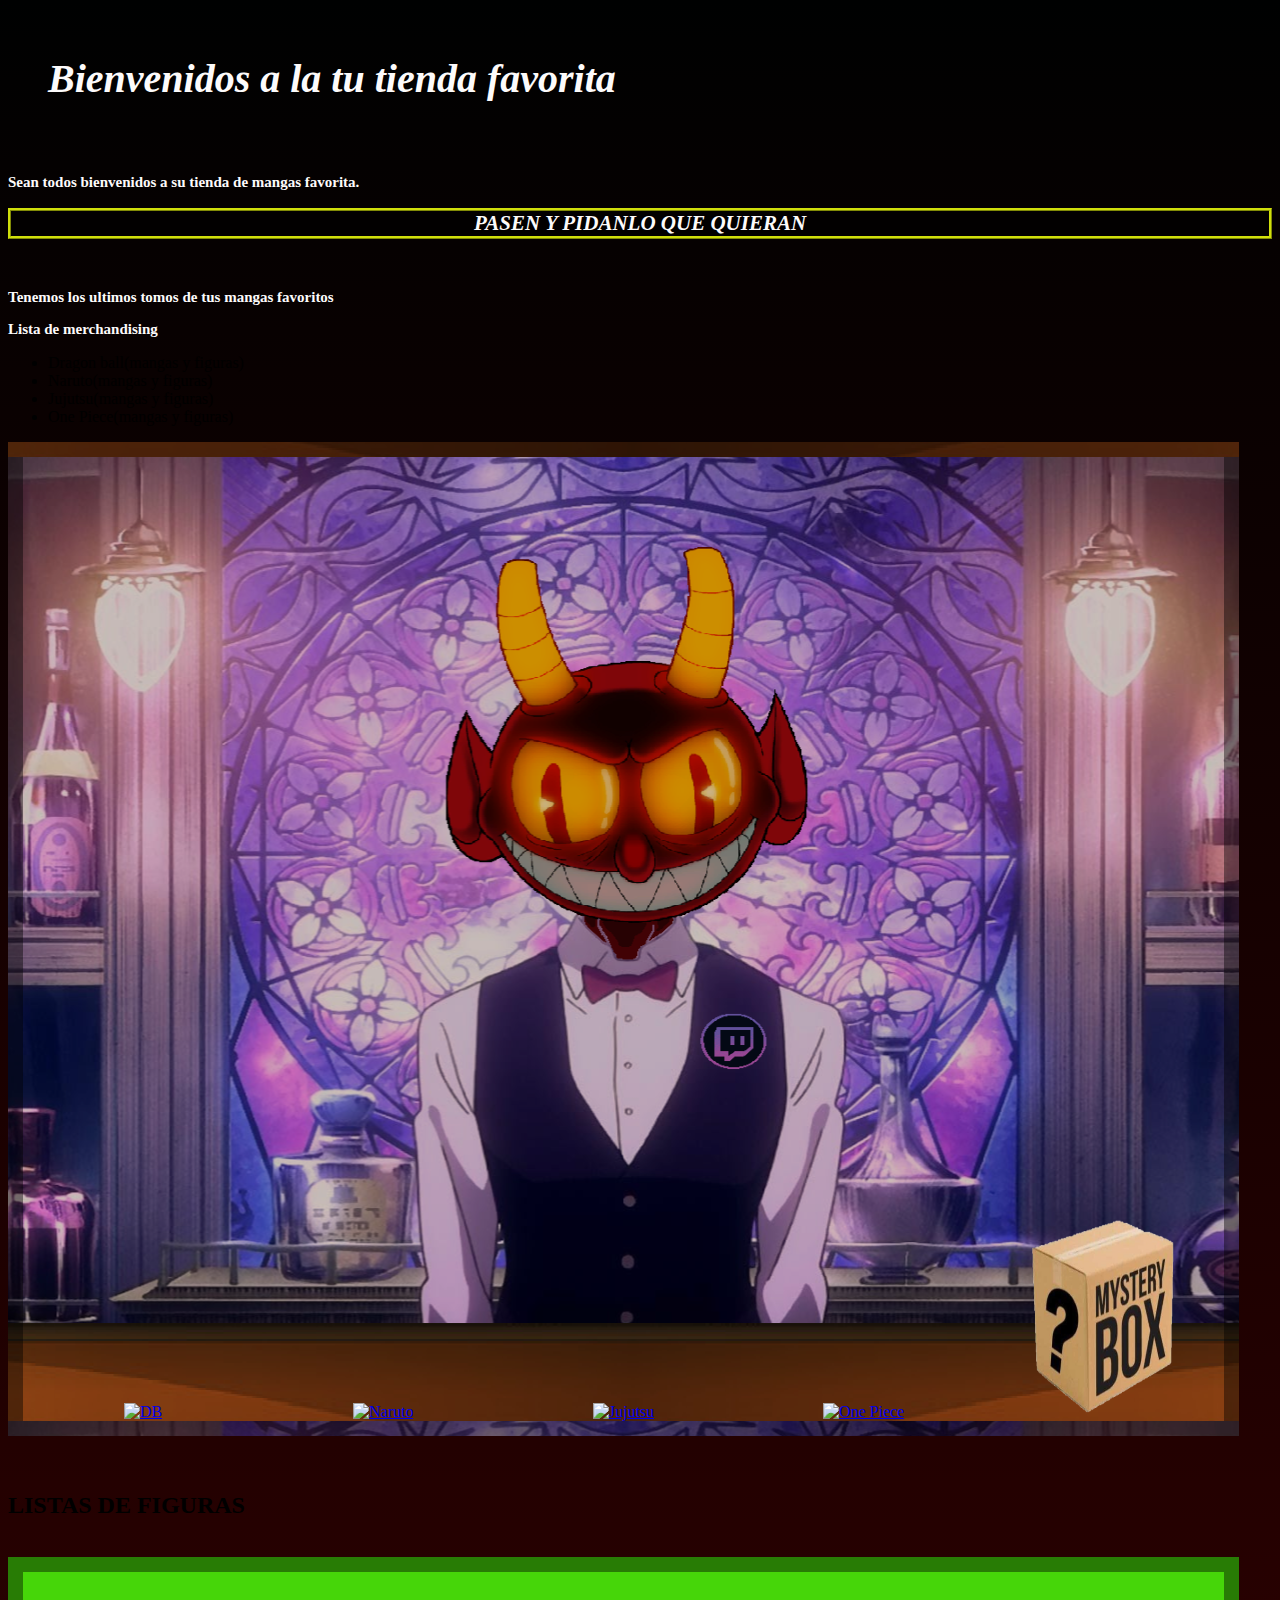
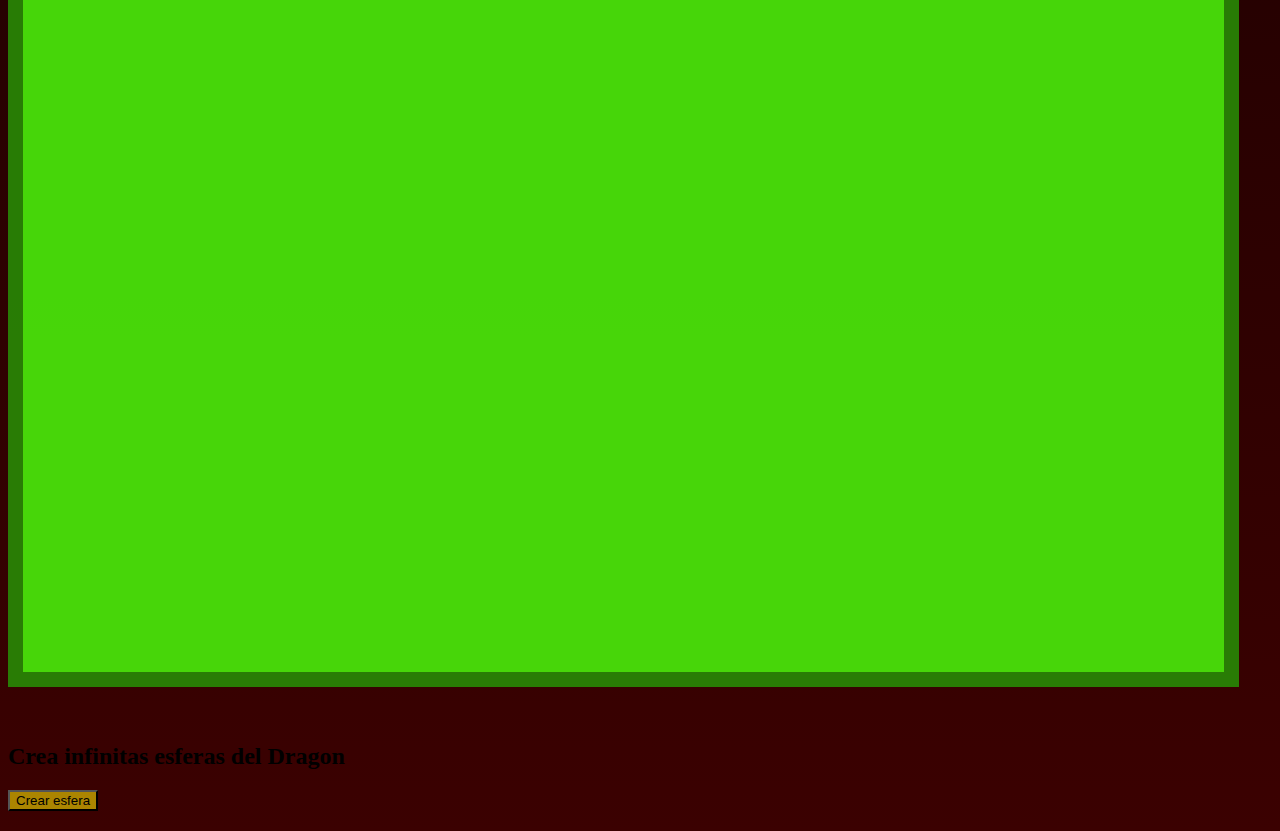
==== index.html @ 3cd22f9f "main" ====
<!DOCTYPE html>
<html lang="en">
  <head>
    <meta charset="UTF-8" />
    <meta http-equiv="X-UA-Compatible" content="IE=edge" />
    <meta name="viewport" content="width=device-width, initial-scale=1.0" />
    <link rel="stylesheet" href="./style/styles.css" />
    <title>Practicando con JS</title>
    <link
      href="https://cdn.jsdelivr.net/npm/bootstrap@5.1.0/dist/css/bootstrap.min.css"
      rel="stylesheet"
      integrity="sha384-KyZXEAg3QhqLMpG8r+8fhAXLRk2vvoC2f3B09zVXn8CA5QIVfZOJ3BCsw2P0p/We"
      crossorigin="anonymous"
    />
  </head>
  <body>
    <header class="header">
      <div class="container">
        <h1 class="header__h1" id="h1">Bienvenidos a la tu tienda favorita</h1>
      </div>
    </header>
    <div class="container">
      <p>Sean todos bienvenidos a su tienda de mangas favorita.</p>
      <h2 class="container__h2">PASEN Y PIDANLO QUE QUIERAN</h2>
      <br />
      <p>Tenemos los ultimos tomos de tus mangas favoritos</p>
    </div>
    <div class="container">
      <p id="lista">Lista de merchandising</p>
      <ul>
        <li class="merchandising">Dragon ball(mangas y figuras)</li>
        <li class="merchandising">Naruto(mangas y figuras)</li>
        <li class="merchandising">Jujutsu(mangas y figuras)</li>
        <li class="merchandising">One Piece(mangas y figuras)</li>
      </ul>
    </div>
    <div class="container">
      <div class="grid">
        <div class="trago">
          <div class="trago__img">
            <a href="./pages/DragonB.html">
              <img
                src="https://i.pinimg.com/originals/97/c7/f8/97c7f8a84f81d1526dd95e64c0ebeafb.png"
                width="150"
                height="200"
                alt="DB"
              />
            </a>
          </div>
        </div>
        <div class="trago" id="ItemNaruto">
          <div class="trago__img">
            <a href="./pages/Naruto.html">
              <img
                src="http://3.bp.blogspot.com/-gp0wp8yXqzc/UMosPGAAXRI/AAAAAAAABW8/24IIPDPSvTc/s1600/naruto1.png"
                width="150"
                height="200"
                alt="Naruto"
              />
            </a>
          </div>
        </div>
        <div class="trago" id="ItemJujutsu">
          <div class="trago__img">
            <a href="./pages/Jujutsu.html">
              <img
                src="https://1.bp.blogspot.com/-pOHi9CNo5eU/YJwdXToUBLI/AAAAAAAAr9I/h0rfdii4S5EVuR1FyjjIO-ccmGHIlhUhQCLcBGAsYHQ/s300-c/Itadori.Yuuji.full.3326401.png"
                width="150"
                height="200"
                alt="Jujutsu"
              />
            </a>
          </div>
        </div>
        <div class="trago" id="ItemOP">
          <div class="trago__img">
            <a href="./pages/OnePiece.html">
              <img
                src="https://i.pinimg.com/originals/4c/64/ca/4c64ca4ec1497b3c0361f471a2d03aba.png"
                width="150"
                height="200"
                alt="One Piece"
              />
            </a>
          </div>
        </div>
        <div class="trago">
          <div class="trago__img" id="Sugerencias">
            <a href="./pages/Sugerencias.html">
              <img
                src="./images/Sugerencias.png"
                alt="Sugerencias"
                width="150"
                height="200"
              />
            </a>
          </div>
        </div>
      </div>
    </div>
    <br />
    <br />
    <div class="container">
      <h2>LISTAS DE FIGURAS</h2>
      <br />
      <div id="estante" class="grid3"></div>
    </div>
    <br />
    <br />
    <div class="container">
      <h2>Crea infinitas esferas del Dragon</h2>
      <input type="button" value="Crear esfera" id="createBoxBtn" />
      <div id="boxCtn"></div>
    </div>
    <script src="http://ajax.googleapis.com/ajax/libs/jquery/3.4.1/jquery.min.js"></script>
    <script src="main.js"></script>
    <script src="mercaderia.js"></script>
  </body>
</html>
---- style/styles.css ----
p, .p__Violeta {
  font-size: 1.5rem;
  color: #fdfbfb;
  font-weight: bolder;
}

.tex_carr {
  background-color: rgba(0, 0, 0, 0.753);
  color: whitesmoke;
}

.p__Violeta {
  color: #570379;
  font-size: 4rem;
}

.p__Azul {
  font-size: 4rem;
}

.header {
  display: -webkit-box;
  display: -ms-flexbox;
  display: flex;
}

.header__h1 {
  color: #fdfbfb;
  background-image: url(https://thumbs.gfycat.com/EntirePeriodicBear-size_restricted.gif);
  text-align: center;
  font-family: "Tourney", cursive;
  font-size: 4rem;
  background-size: contain;
  background-repeat: round;
  background-attachment: local;
  padding: 20px 40px 30px;
  overflow: hidden;
  font-style: italic;
}

body {
  background: -webkit-gradient(linear, left top, left bottom, from(#000101), to(#3b0101));
  background: linear-gradient(#000101, #3b0101);
  font-size: 1.6rem;
}

html {
  font-size: 62.5%;
  margin: 0;
  padding: 0;
}

.container__h2, .container__h3 {
  color: #fdfbfb;
  font-family: "Uchen", serif;
  font-style: italic;
  font-size: 2.1rem;
  background-color: rgba(0, 0, 0, 0.514);
  text-align: center;
  border: ridge #d0df0b;
}

.container__h3 {
  color: #000101;
  border: none;
}

/*Propiedades del grid*/
.grid {
  display: -ms-grid;
  display: grid;
  background: url(../images/Cantinero.png) center;
  width: 95%;
  height: 964px;
  -ms-grid-columns: 1fr 1fr 1fr 1fr 1fr;
      grid-template-columns: 1fr 1fr 1fr 1fr 1fr;
  border: 15px solid rgba(0, 0, 0, 0.418);
  justify-items: center;
  -webkit-box-align: end;
      -ms-flex-align: end;
          align-items: flex-end;
  cursor: -webkit-grabbing;
  cursor: grabbing;
}

.grid2 {
  display: -ms-grid;
  display: grid;
  background: url(../images/Cantinero.png) center;
  width: 95%;
  height: 964px;
  -ms-grid-columns: 1fr 1fr;
      grid-template-columns: 1fr 1fr;
  border: 15px solid rgba(0, 0, 0, 0.418);
  justify-items: center;
  -webkit-box-align: end;
      -ms-flex-align: end;
          align-items: flex-end;
  cursor: -webkit-grabbing;
  cursor: grabbing;
}

.grid3 {
  display: -ms-grid;
  display: grid;
  background-color: rgba(73, 233, 10, 0.918);
  width: 95%;
  height: 700px;
  -ms-grid-columns: 1fr 1fr 1fr 1fr;
      grid-template-columns: 1fr 1fr 1fr 1fr;
  border: 15px solid rgba(0, 0, 0, 0.418);
  justify-items: center;
  -webkit-box-align: end;
      -ms-flex-align: end;
          align-items: flex-end;
  cursor: -webkit-grabbing;
  cursor: grabbing;
}

/*Propiedades de los elementos*/
.trago {
  -ms-flex-item-align: end;
      align-self: flex-end;
  -webkit-box-align: center;
      -ms-flex-align: center;
          align-items: center;
}

.trago__img {
  -webkit-filter: none;
          filter: none;
  -webkit-transition: -webkit-filter 1s, -webkit-transform 1s;
  transition: -webkit-filter 1s, -webkit-transform 1s;
  transition: filter 1s, transform 1s;
  transition: filter 1s, transform 1s, -webkit-filter 1s, -webkit-transform 1s;
}

/*Movimientos*/
.trago:hover .trago__img {
  -webkit-transform: scale(1.2);
          transform: scale(1.2);
}

/*Cartas*/
.Carta-derecho {
  margin: 0;
  -ms-grid-column-align: center;
      justify-self: center;
  -ms-flex-item-align: end;
      align-self: flex-end;
  -webkit-filter: grayscale(1);
          filter: grayscale(1);
}

.Carta-derecho:hover {
  -webkit-transform: skew(10deg, 10deg);
          transform: skew(10deg, 10deg);
  padding: 20px;
  -webkit-filter: none;
          filter: none;
}

.Carta-izquierdo {
  margin: 0;
  -ms-grid-column-align: center;
      justify-self: center;
  -ms-flex-item-align: end;
      align-self: flex-end;
  -webkit-filter: grayscale(1);
          filter: grayscale(1);
}

.Carta-izquierdo:hover {
  -webkit-transform: skew(-10deg, -10deg);
          transform: skew(-10deg, -10deg);
  padding: 20px;
  -webkit-filter: none;
          filter: none;
}

td {
  color: #570379;
  font-size: 2rem;
}

#menu {
  background-color: #3b0101;
}

#menu ul {
  list-style: none;
  margin: 0;
  padding: 0;
}

#menu ul li {
  display: inline-block;
}

#menu ul li a {
  color: #fdfbfb;
  padding: 20px 80px;
  display: block;
  text-decoration: none;
}

#menu ul li a:hover {
  background: #000101;
}

.modal-body {
  color: whitesmoke;
  background: -webkit-gradient(linear, left top, left bottom, from(#000101), to(#3b0101));
  background: linear-gradient(#000101, #3b0101);
}

.links {
  color: yellow;
  text-decoration: none;
  font-size: 1.2rem;
}

form, .modal-body {
  background-color: rgba(0, 0, 0, 0.137);
  color: #fdfbfb;
}

.modal-body {
  font-size: 2.5rem;
  font-style: italic;
}

select {
  color: #000;
  background-color: rgba(255, 230, 0, 0.575);
}

input {
  color: black;
  background-color: rgba(255, 230, 0, 0.575);
}

legend, label {
  color: white;
  font-family: "Tourney", cursive;
}

.row {
  font-size: 2rem;
}

.esfera {
  display: inline-block;
  border-radius: 60%;
  width: 100px;
  height: 100px;
  background-color: #dd4509;
  margin: 0 20px 20px 0;
  text-align: center;
  line-height: 150px;
  color: #dd4509;
  -webkit-user-select: none;
     -moz-user-select: none;
      -ms-user-select: none;
          user-select: none;
}

#boxCtn {
  margin: 20px 0;
}

.container-carousel {
  margin-left: auto;
  margin-right: auto;
  display: block;
  text-align: center;
}
/*# sourceMappingURL=styles.css.map */
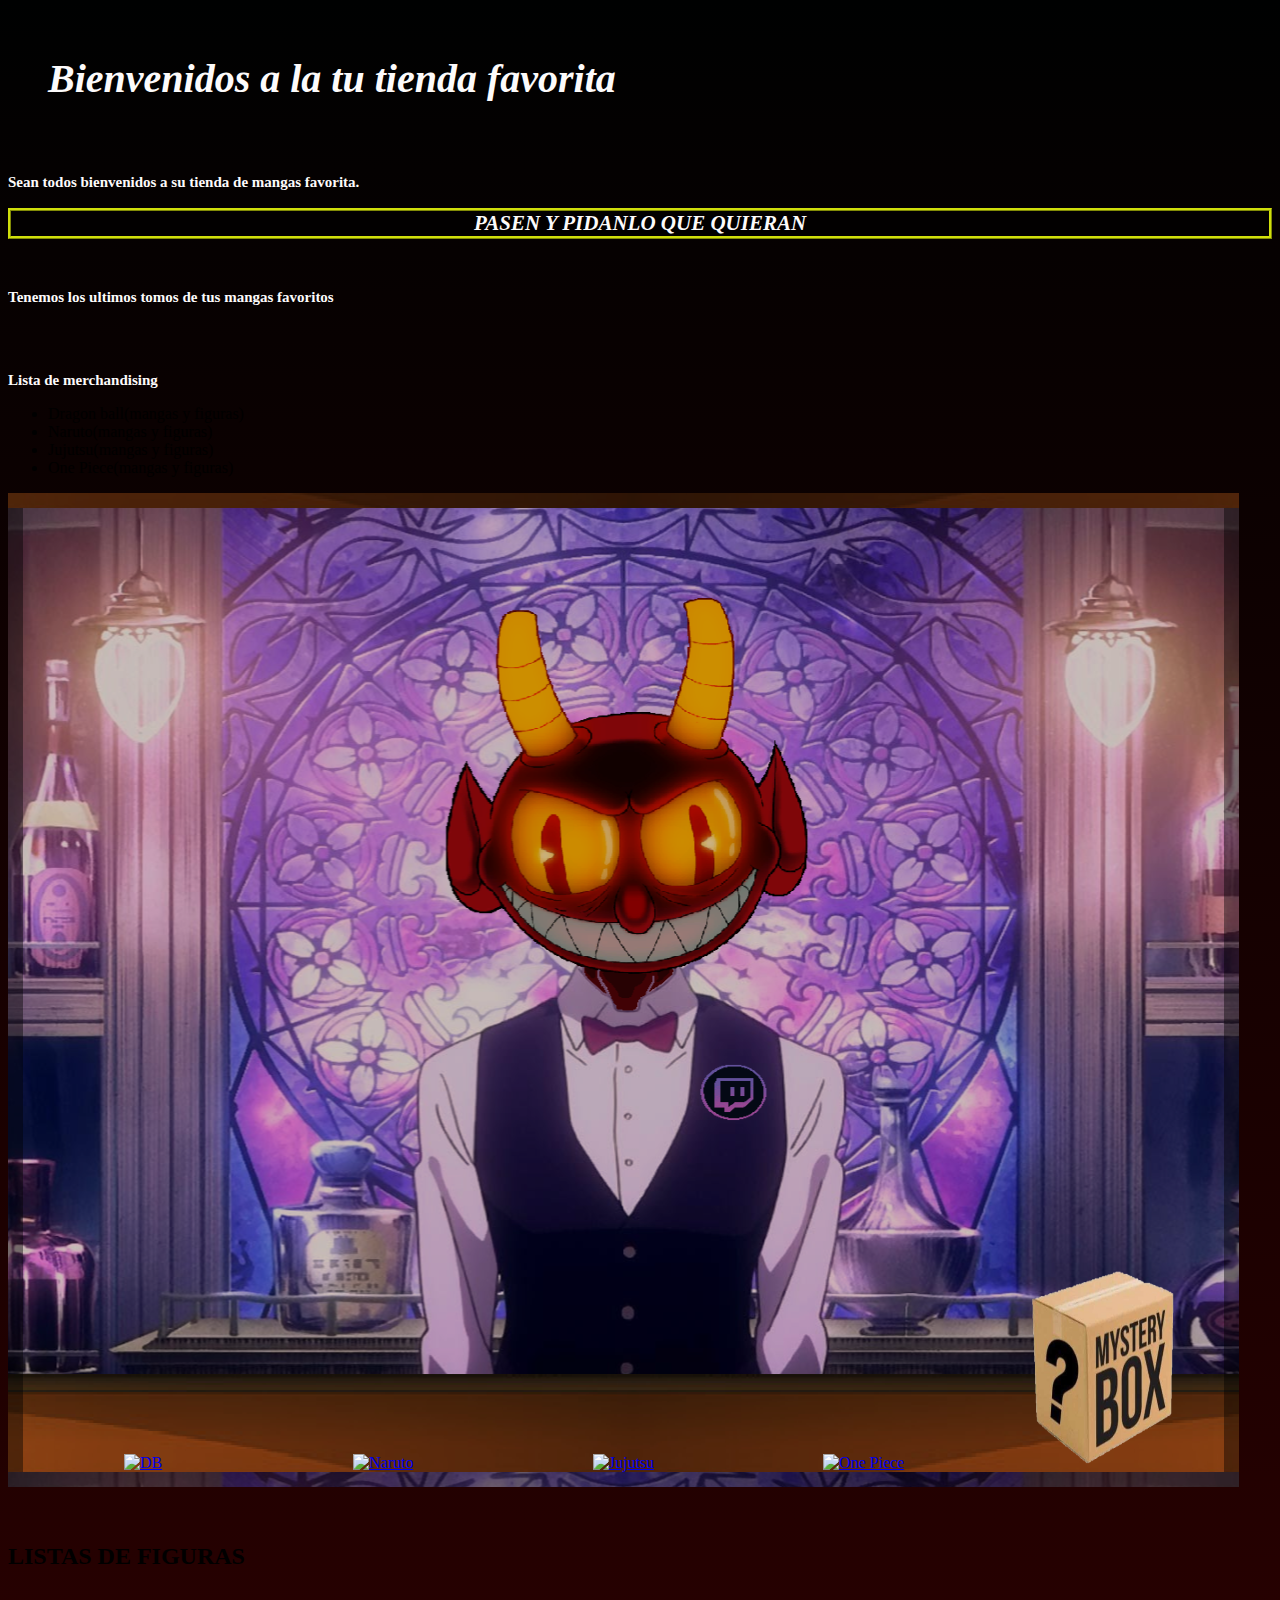
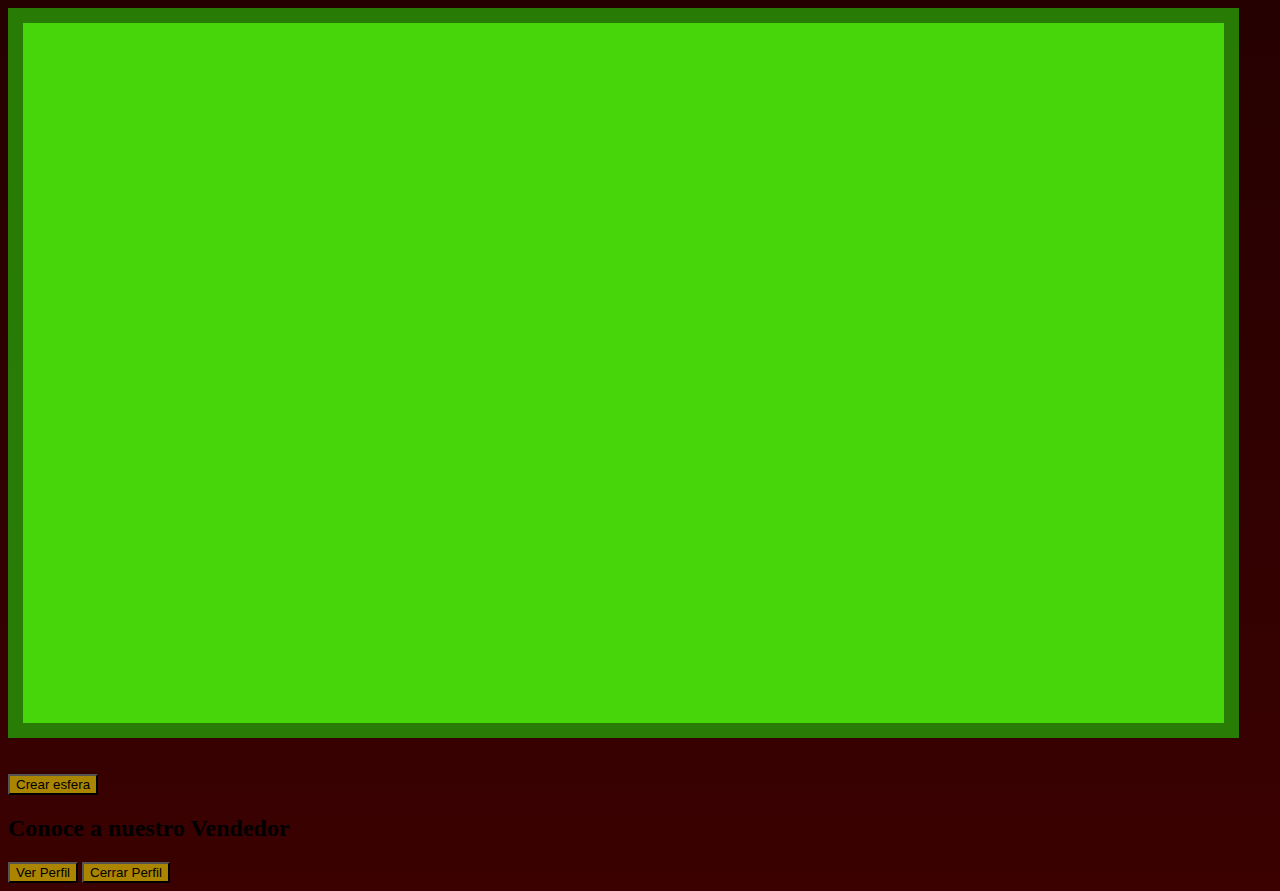
==== commit 871538a6: "main" ====
--- a/index.html
+++ b/index.html
@@ -25,6 +25,8 @@
       <br />
       <p>Tenemos los ultimos tomos de tus mangas favoritos</p>
     </div>
+    <br />
+    <br />
     <div class="container">
       <p id="lista">Lista de merchandising</p>
       <ul>
@@ -108,9 +110,34 @@
     <br />
     <br />
     <div class="container">
-      <h2>Crea infinitas esferas del Dragon</h2>
+      <div class="tituloEsfera"></div>
       <input type="button" value="Crear esfera" id="createBoxBtn" />
       <div id="boxCtn"></div>
+    </div>
+    <div class="container">
+      <h2>Conoce a nuestro Vendedor</h2>
+      <div class="container">
+        <input type="button" value="Ver Perfil" id="abrirCreador" />
+        <input type="button" value="Cerrar Perfil" id="cerrarCreador" />
+      </div>
+    </div>
+    <div class="container">
+      <div class="container" id="creador">
+        <div id="cerrarCreador">Cerra</div>
+        <h1>Vendedor</h1>
+        <hr />
+        <p>Nuestro vendedor se llama Juan Felipe</p>
+        <p>Tiene 23 años y es el mejor vendedor que hay.</p>
+        <p>(en realidad es lo mejor que pudimos pagar)</p>
+        <p>Ahi abajo tenes su perfil de instagram</p>
+        <a href="https://www.instagram.com/feliipeecg/" target="_blank"
+          ><p>Perfil de instagram</p>
+        </a>
+        <p>Y ahi su perfil de Twitter</p>
+        <a href="https://twitter.com/SoyFeliipee" target="_blank"
+          ><p>Perfil de Twitter</p>
+        </a>
+      </div>
     </div>
     <script src="http://ajax.googleapis.com/ajax/libs/jquery/3.4.1/jquery.min.js"></script>
     <script src="main.js"></script>
--- a/style/styles.css
+++ b/style/styles.css
@@ -269,6 +269,23 @@
   margin: 20px 0;
 }
 
+#creador {
+  width: 300px;
+  height: 100vh;
+  background-color: #020202;
+  position: fixed;
+  right: -300px;
+  top: 0;
+}
+
+#abrirCreador {
+  cursor: pointer;
+}
+
+#cerrarCreador {
+  cursor: pointer;
+}
+
 .container-carousel {
   margin-left: auto;
   margin-right: auto;
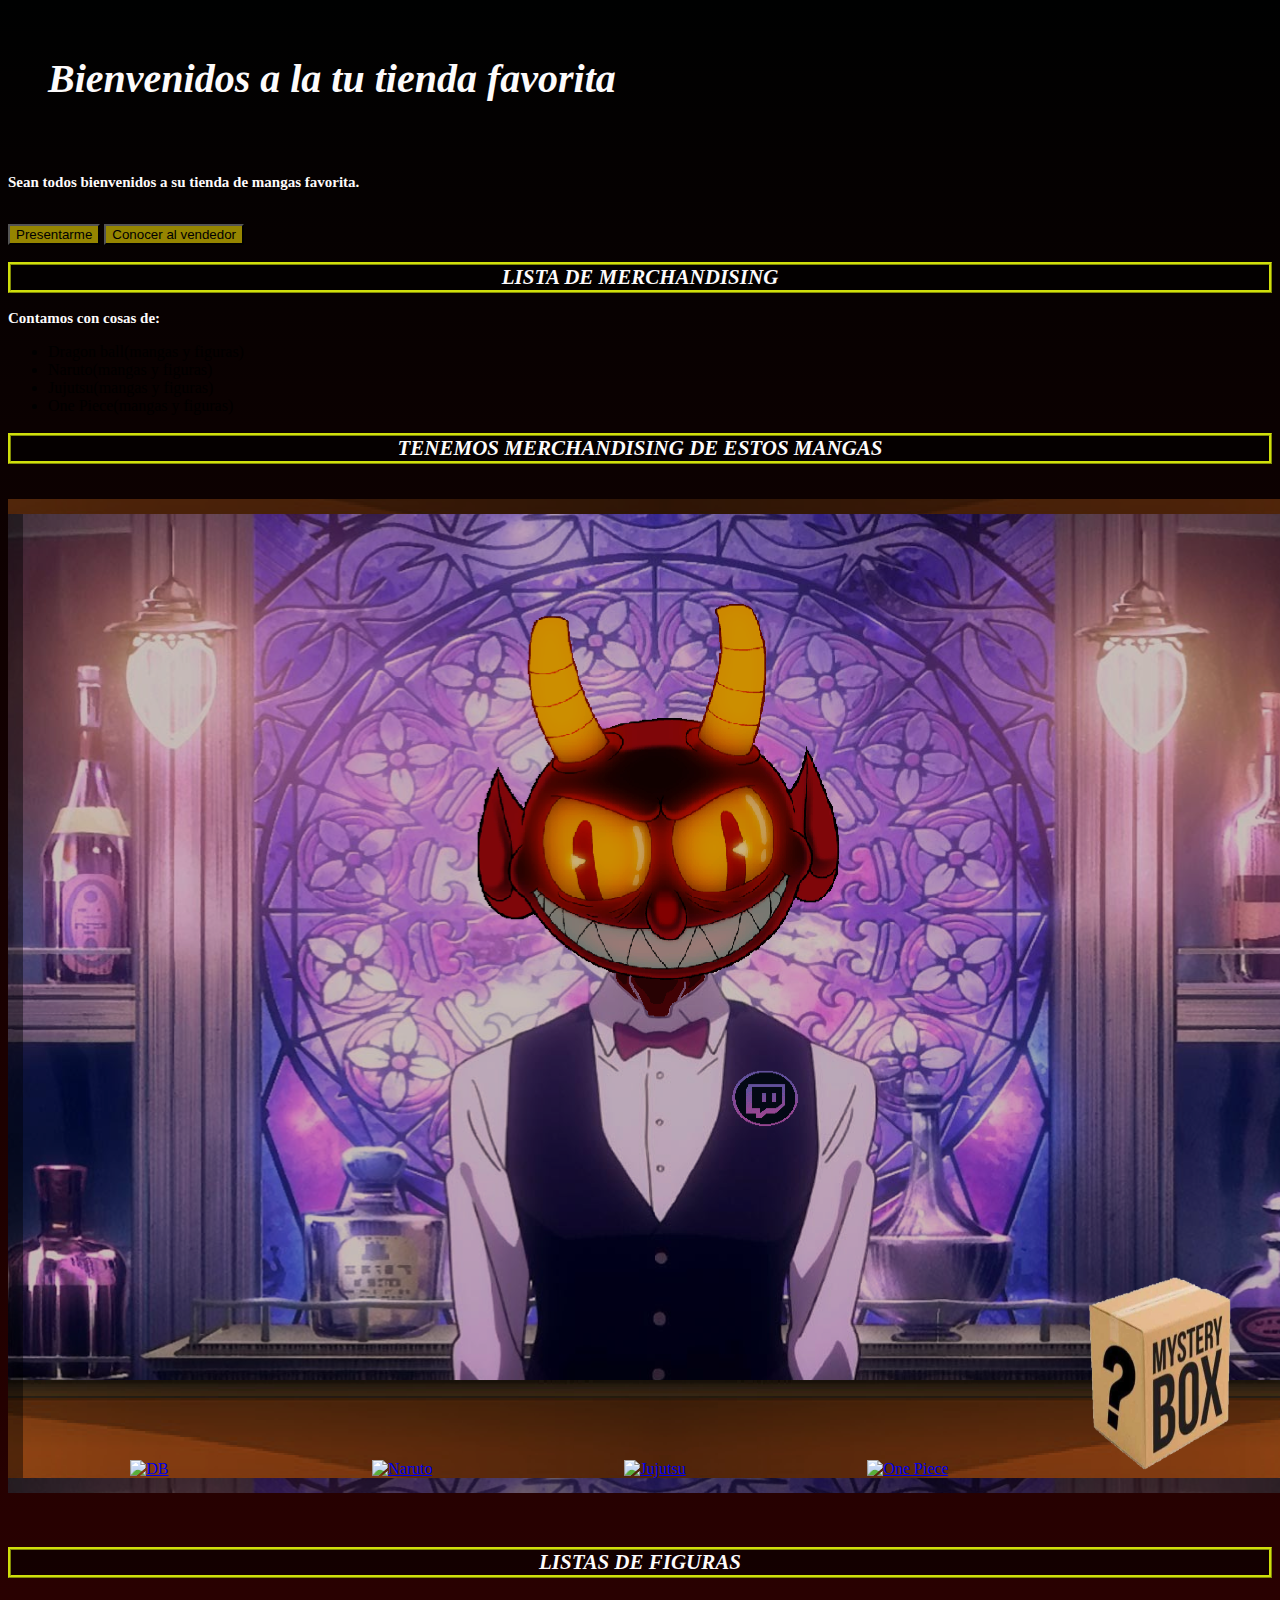
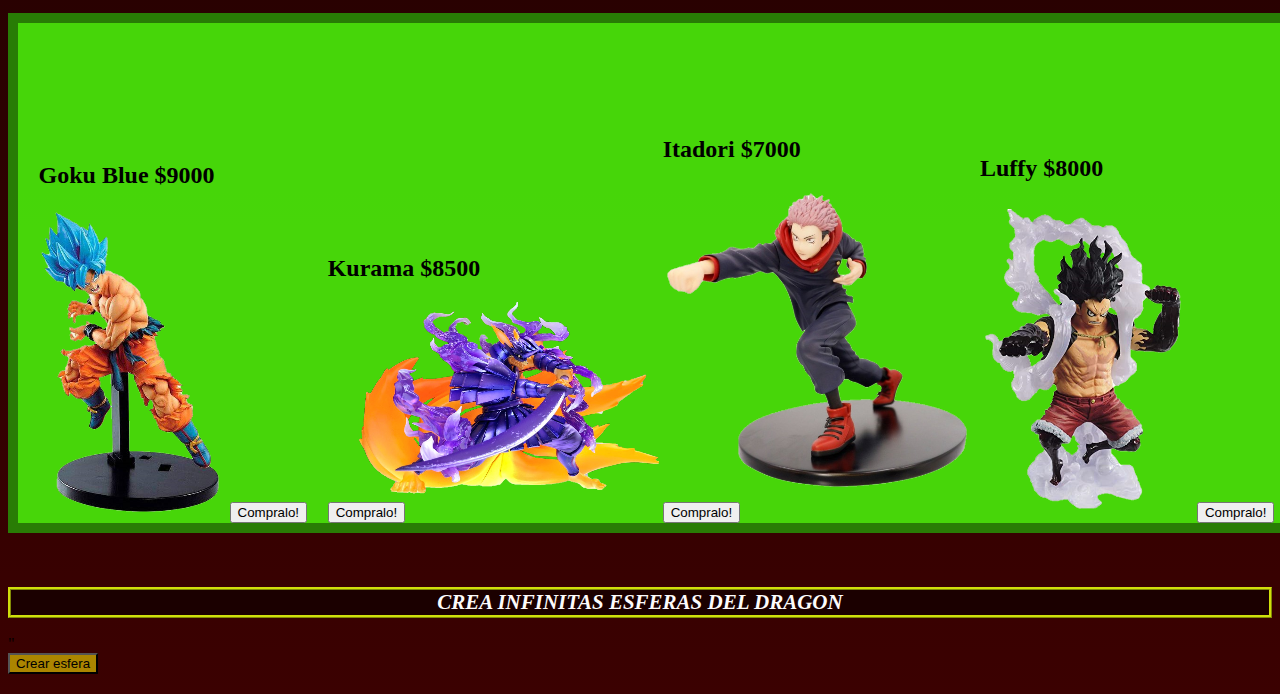
==== commit 9bbcfeb4: "main" ====
--- a/index.html
+++ b/index.html
@@ -21,14 +21,11 @@
     </header>
     <div class="container">
       <p>Sean todos bienvenidos a su tienda de mangas favorita.</p>
-      <h2 class="container__h2">PASEN Y PIDANLO QUE QUIERAN</h2>
       <br />
-      <p>Tenemos los ultimos tomos de tus mangas favoritos</p>
-    </div>
-    <br />
-    <br />
-    <div class="container">
-      <p id="lista">Lista de merchandising</p>
+      <input type="button" value="Presentarme" id="presentarme" />
+      <input type="button" value="Conocer al vendedor" id="abrirCreador" />
+      <h2 class="container__h2">LISTA DE MERCHANDISING</h2>
+      <p id="lista">Contamos con cosas de:</p>
       <ul>
         <li class="merchandising">Dragon ball(mangas y figuras)</li>
         <li class="merchandising">Naruto(mangas y figuras)</li>
@@ -36,6 +33,11 @@
         <li class="merchandising">One Piece(mangas y figuras)</li>
       </ul>
     </div>
+    <div class="container">
+      <h2 class="container__h2">TENEMOS MERCHANDISING DE ESTOS MANGAS</h2>
+    </div>
+    <br />
+
     <div class="container">
       <div class="grid">
         <div class="trago">
@@ -103,27 +105,24 @@
     <br />
     <br />
     <div class="container">
-      <h2>LISTAS DE FIGURAS</h2>
+      <h2 class="container__h2">LISTAS DE FIGURAS</h2>
       <br />
       <div id="estante" class="grid3"></div>
     </div>
     <br />
     <br />
     <div class="container">
+      <h2 class="container__h2">CREA INFINITAS ESFERAS DEL DRAGON</h2>
+      "
       <div class="tituloEsfera"></div>
       <input type="button" value="Crear esfera" id="createBoxBtn" />
       <div id="boxCtn"></div>
     </div>
     <div class="container">
-      <h2>Conoce a nuestro Vendedor</h2>
-      <div class="container">
-        <input type="button" value="Ver Perfil" id="abrirCreador" />
-        <input type="button" value="Cerrar Perfil" id="cerrarCreador" />
-      </div>
-    </div>
-    <div class="container">
       <div class="container" id="creador">
-        <div id="cerrarCreador">Cerra</div>
+        <div id="cerrarCreador">
+          <input type="button" value="Cerrar Perfil" id="cerrarCreador" />
+        </div>
         <h1>Vendedor</h1>
         <hr />
         <p>Nuestro vendedor se llama Juan Felipe</p>
--- a/style/styles.css
+++ b/style/styles.css
@@ -70,7 +70,7 @@
   display: -ms-grid;
   display: grid;
   background: url(../images/Cantinero.png) center;
-  width: 95%;
+  width: 100%;
   height: 964px;
   -ms-grid-columns: 1fr 1fr 1fr 1fr 1fr;
       grid-template-columns: 1fr 1fr 1fr 1fr 1fr;
@@ -87,7 +87,7 @@
   display: -ms-grid;
   display: grid;
   background: url(../images/Cantinero.png) center;
-  width: 95%;
+  width: 100%;
   height: 964px;
   -ms-grid-columns: 1fr 1fr;
       grid-template-columns: 1fr 1fr;
@@ -104,11 +104,11 @@
   display: -ms-grid;
   display: grid;
   background-color: rgba(73, 233, 10, 0.918);
-  width: 95%;
-  height: 700px;
+  width: 100%;
+  height: 500px;
   -ms-grid-columns: 1fr 1fr 1fr 1fr;
       grid-template-columns: 1fr 1fr 1fr 1fr;
-  border: 15px solid rgba(0, 0, 0, 0.418);
+  border: 10px solid rgba(0, 0, 0, 0.418);
   justify-items: center;
   -webkit-box-align: end;
       -ms-flex-align: end;
@@ -272,7 +272,7 @@
 #creador {
   width: 300px;
   height: 100vh;
-  background-color: #020202;
+  background-color: rgba(8, 8, 8, 0.568);
   position: fixed;
   right: -300px;
   top: 0;
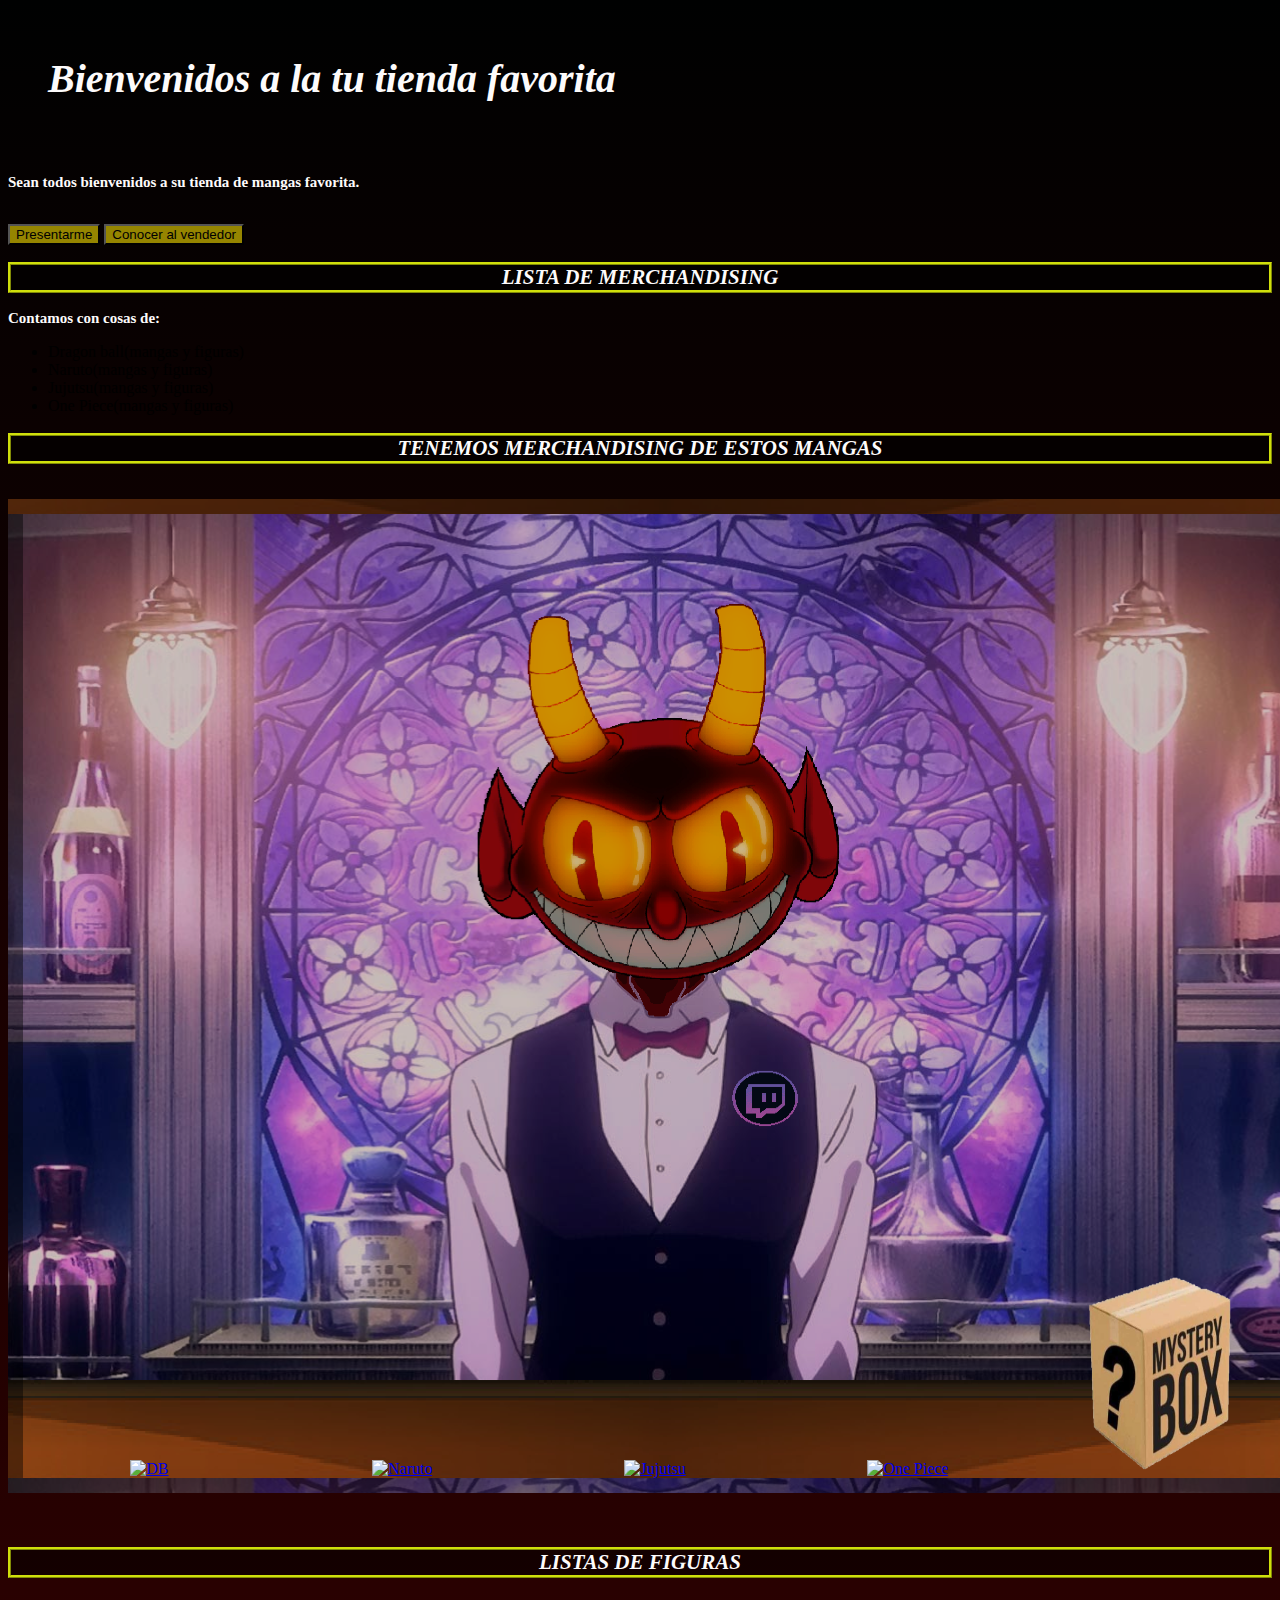
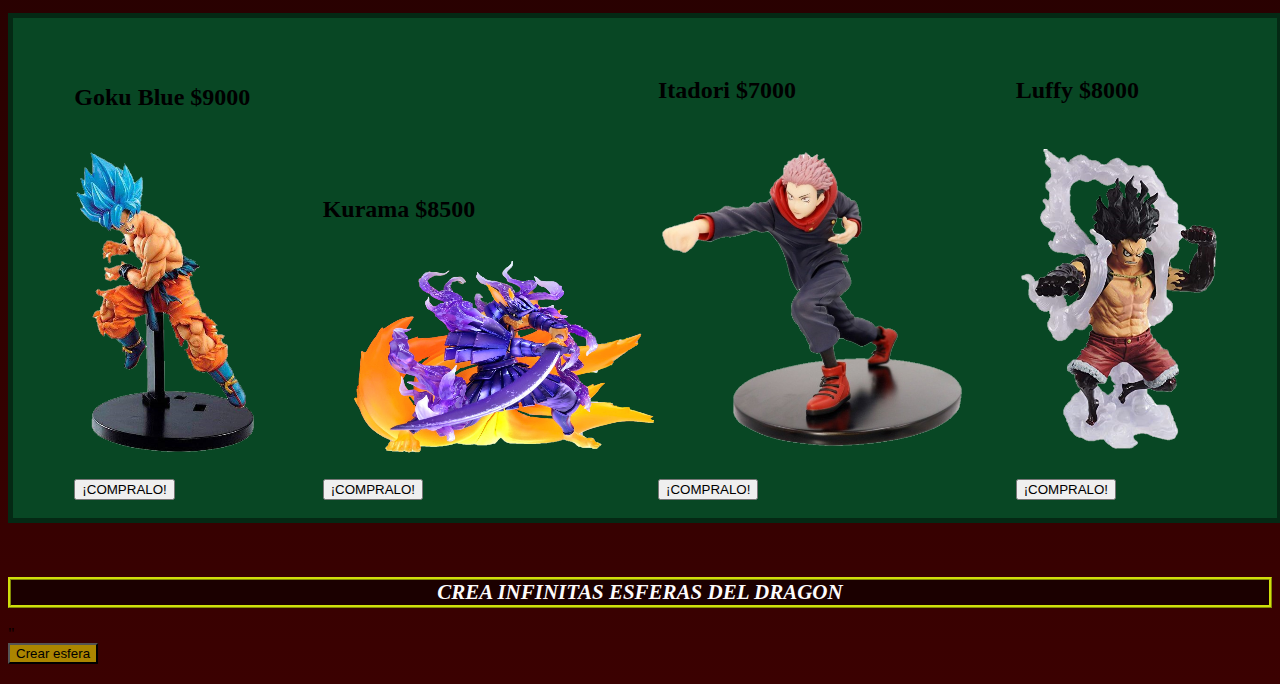
==== commit d214048e: "main" ====
--- a/index.html
+++ b/index.html
@@ -138,7 +138,7 @@
         </a>
       </div>
     </div>
-    <script src="http://ajax.googleapis.com/ajax/libs/jquery/3.4.1/jquery.min.js"></script>
+    <script src="https://ajax.googleapis.com/ajax/libs/jquery/3.4.1/jquery.min.js"></script>
     <script src="main.js"></script>
     <script src="mercaderia.js"></script>
   </body>
--- a/style/styles.css
+++ b/style/styles.css
@@ -103,12 +103,12 @@
 .grid3 {
   display: -ms-grid;
   display: grid;
-  background-color: rgba(73, 233, 10, 0.918);
+  background-color: #084724;
   width: 100%;
   height: 500px;
   -ms-grid-columns: 1fr 1fr 1fr 1fr;
       grid-template-columns: 1fr 1fr 1fr 1fr;
-  border: 10px solid rgba(0, 0, 0, 0.418);
+  border: 5px solid rgba(0, 0, 0, 0.418);
   justify-items: center;
   -webkit-box-align: end;
       -ms-flex-align: end;
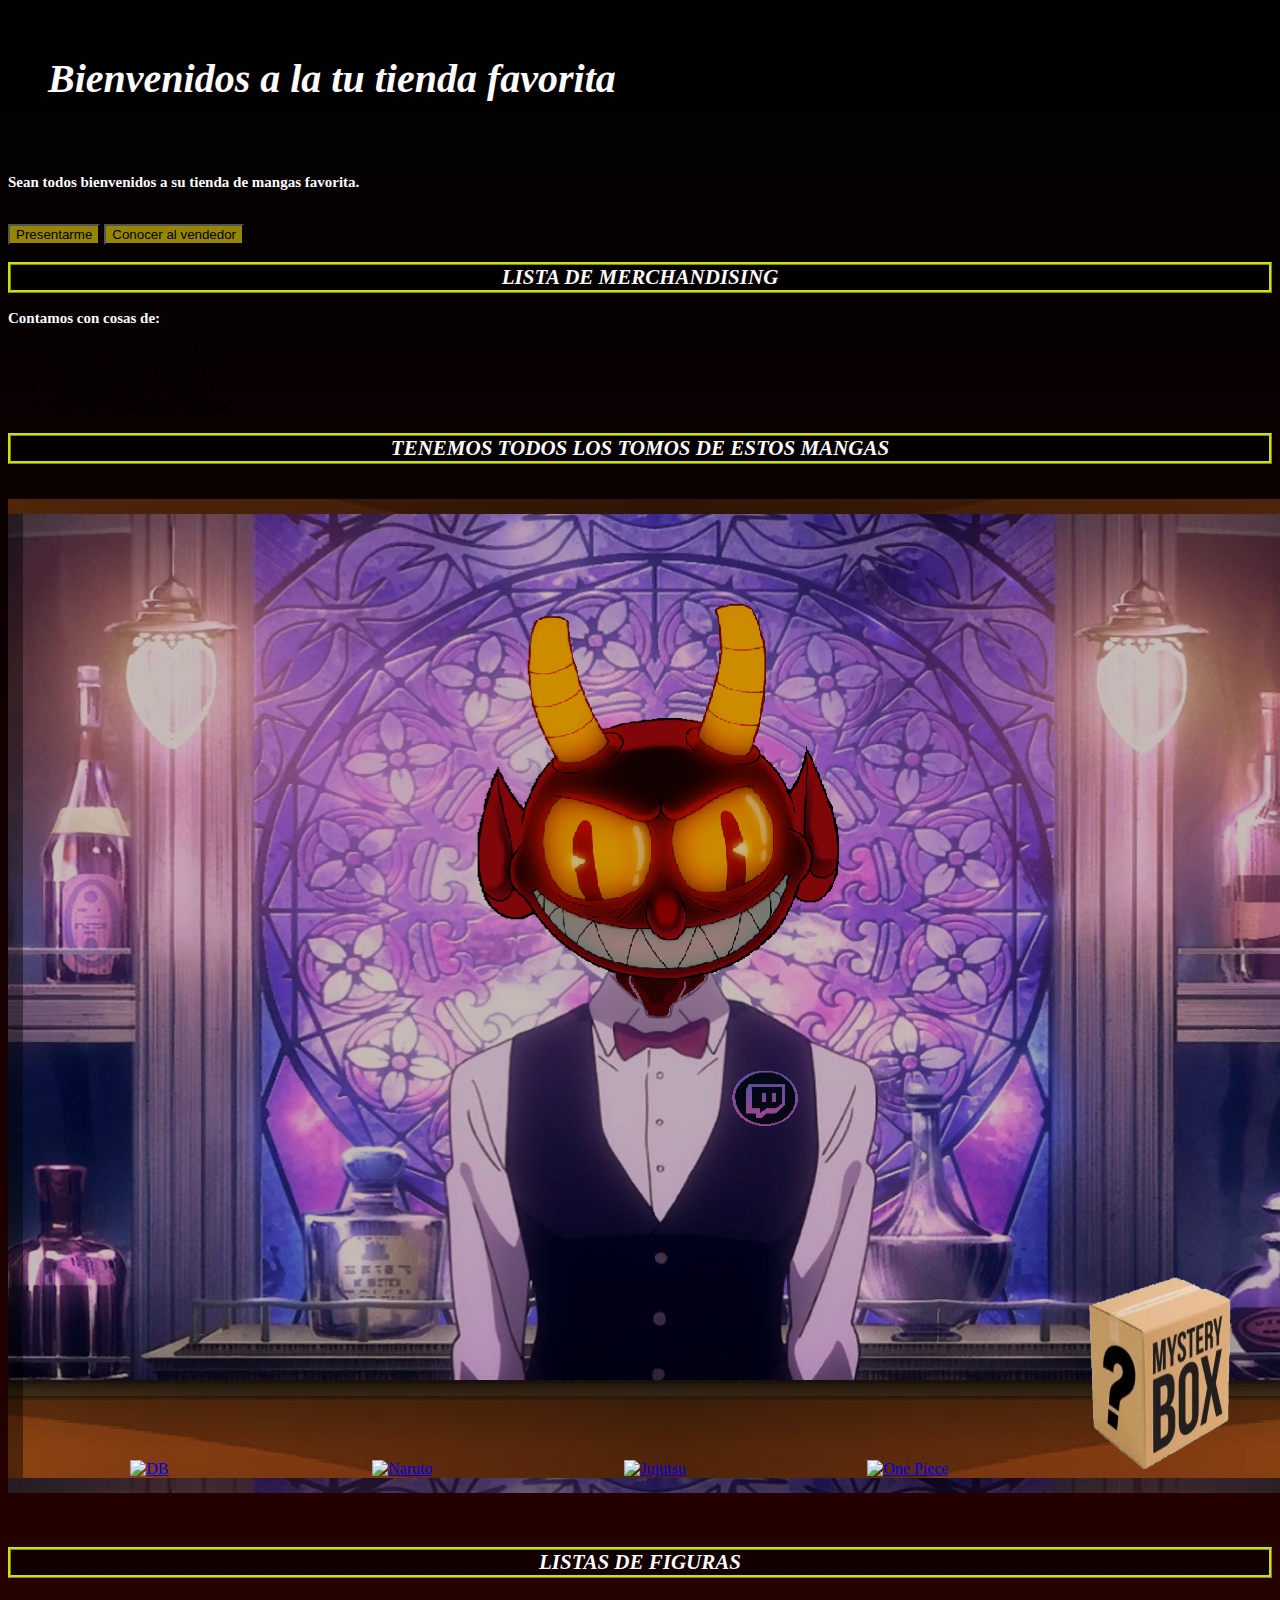
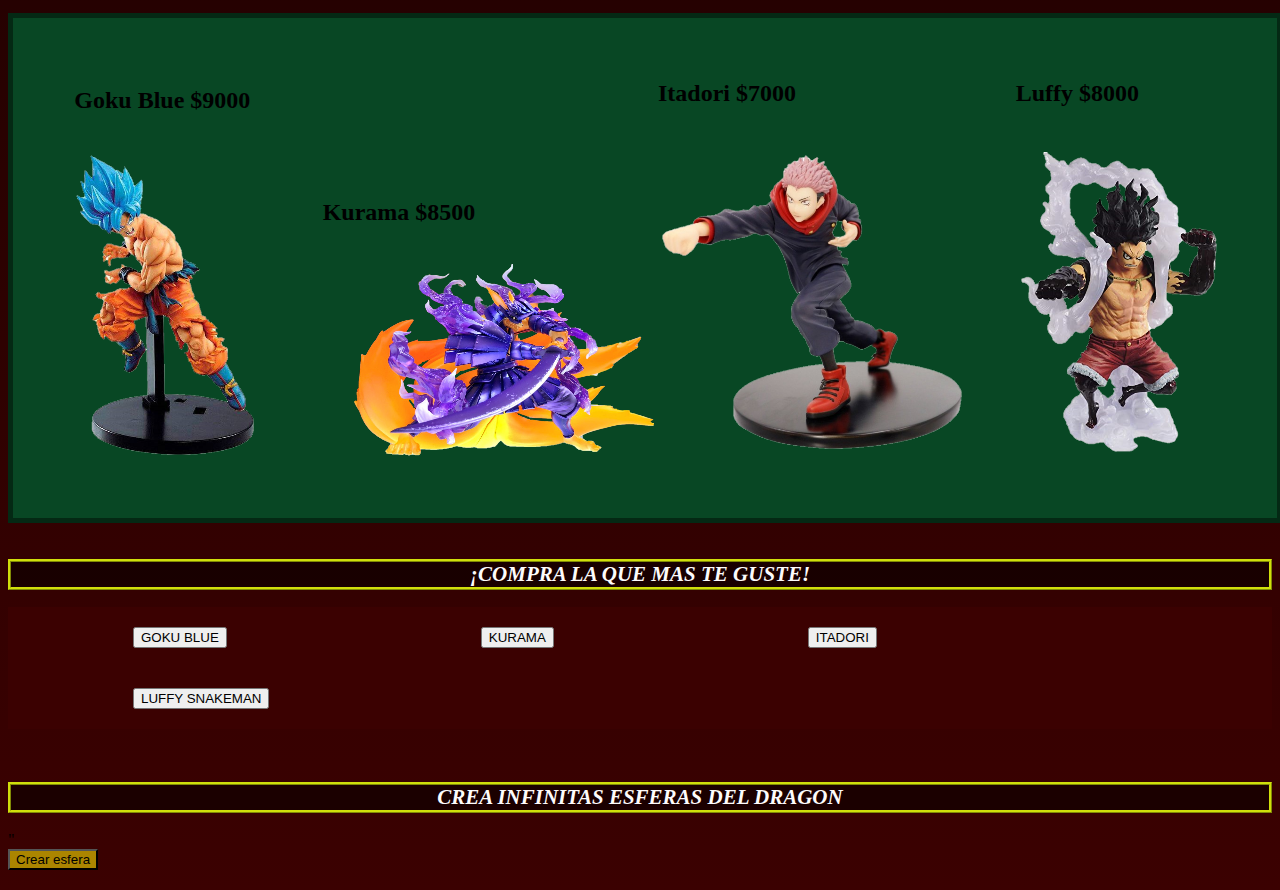
==== commit 0279c4c7: "main" ====
--- a/index.html
+++ b/index.html
@@ -34,10 +34,9 @@
       </ul>
     </div>
     <div class="container">
-      <h2 class="container__h2">TENEMOS MERCHANDISING DE ESTOS MANGAS</h2>
+      <h2 class="container__h2">TENEMOS TODOS LOS TOMOS DE ESTOS MANGAS</h2>
     </div>
     <br />
-
     <div class="container">
       <div class="grid">
         <div class="trago">
@@ -108,6 +107,28 @@
       <h2 class="container__h2">LISTAS DE FIGURAS</h2>
       <br />
       <div id="estante" class="grid3"></div>
+      <br />
+      <h2 class="container__h2">¡COMPRA LA QUE MAS TE GUSTE!</h2>
+      <div id="menu" class="header__menu">
+        <nav>
+          <ul>
+            <li>
+              <button id="figuraGoku" value="figuraGoku">GOKU BLUE</button>
+            </li>
+            <li>
+              <button id="figuraKurama" value="figuraKurama">KURAMA</button>
+            </li>
+            <li>
+              <button id="figuraItadori" value="figuraItadori">ITADORI</button>
+            </li>
+            <li>
+              <button id="figuraLuffy" value="figuraLuffy">
+                LUFFY SNAKEMAN
+              </button>
+            </li>
+          </ul>
+        </nav>
+      </div>
     </div>
     <br />
     <br />
--- a/style/styles.css
+++ b/style/styles.css
@@ -89,8 +89,8 @@
   background: url(../images/Cantinero.png) center;
   width: 100%;
   height: 964px;
-  -ms-grid-columns: 1fr 1fr;
-      grid-template-columns: 1fr 1fr;
+  -ms-grid-columns: 1fr;
+      grid-template-columns: 1fr;
   border: 15px solid rgba(0, 0, 0, 0.418);
   justify-items: center;
   -webkit-box-align: end;
@@ -195,13 +195,7 @@
 
 #menu ul li {
   display: inline-block;
-}
-
-#menu ul li a {
-  color: #fdfbfb;
-  padding: 20px 80px;
-  display: block;
-  text-decoration: none;
+  padding: 20px 125px;
 }
 
 #menu ul li a:hover {
@@ -212,6 +206,17 @@
   color: whitesmoke;
   background: -webkit-gradient(linear, left top, left bottom, from(#000101), to(#3b0101));
   background: linear-gradient(#000101, #3b0101);
+}
+
+#menuE ul li {
+  display: inline-block;
+}
+
+#menuE ul li a {
+  color: #fdfbfb;
+  padding: 20px 80px;
+  display: block;
+  text-decoration: none;
 }
 
 .links {
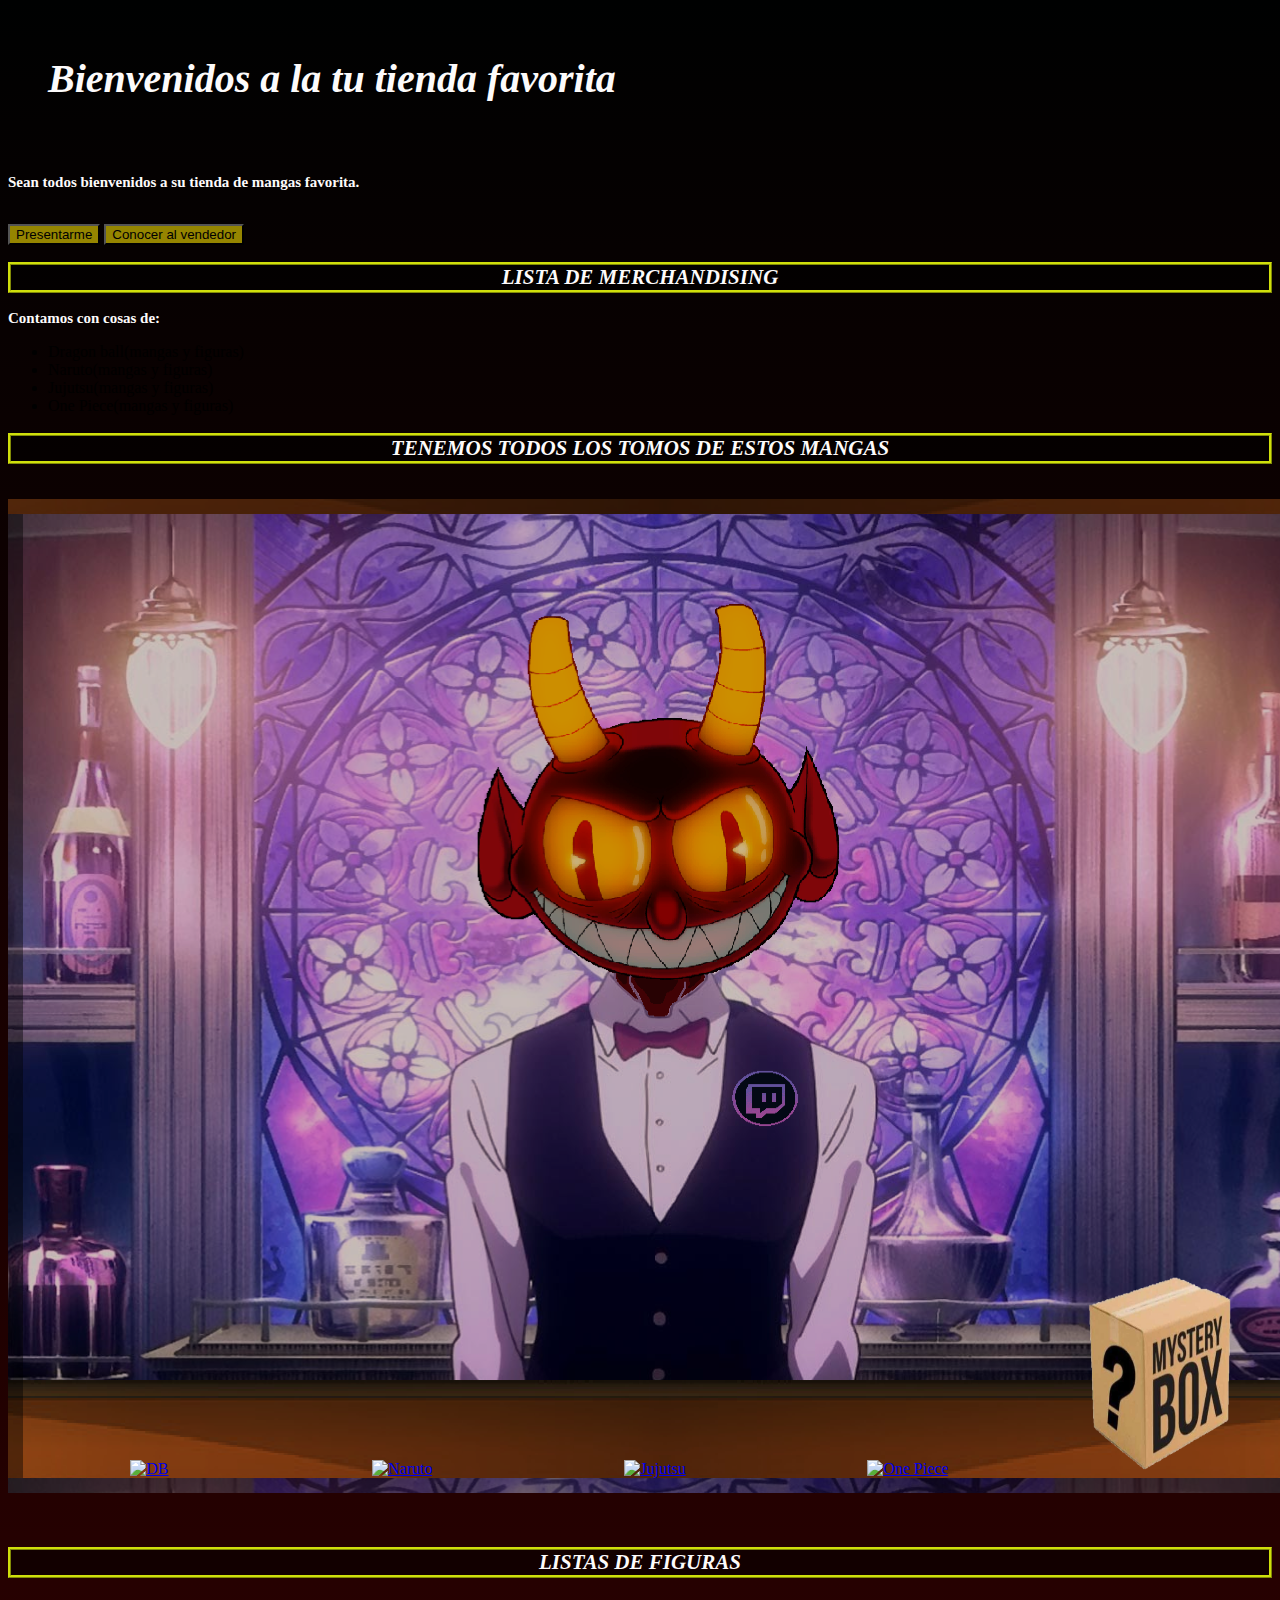
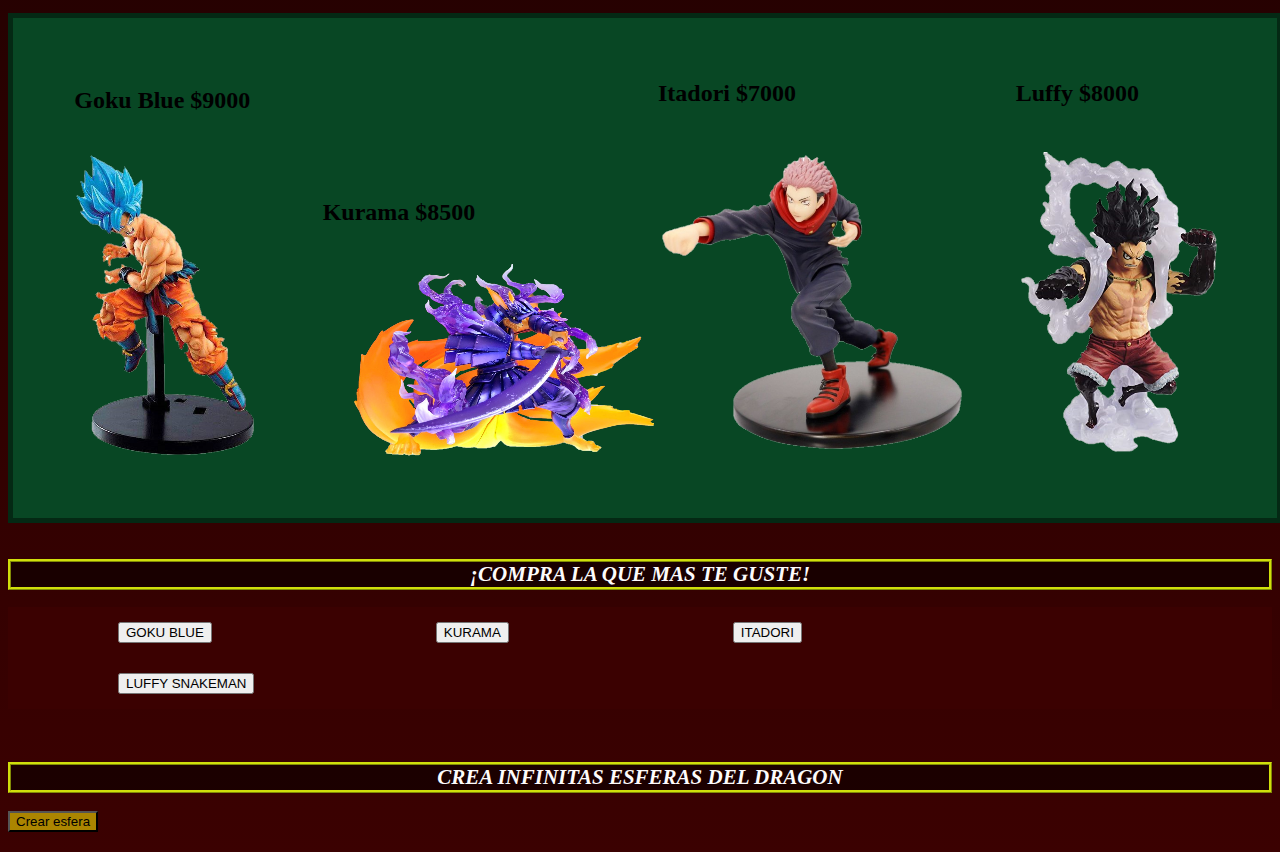
==== commit 2787fc43: "main" ====
--- a/index.html
+++ b/index.html
@@ -134,7 +134,6 @@
     <br />
     <div class="container">
       <h2 class="container__h2">CREA INFINITAS ESFERAS DEL DRAGON</h2>
-      "
       <div class="tituloEsfera"></div>
       <input type="button" value="Crear esfera" id="createBoxBtn" />
       <div id="boxCtn"></div>
@@ -146,14 +145,17 @@
         </div>
         <h1>Vendedor</h1>
         <hr />
-        <p>Nuestro vendedor se llama Juan Felipe</p>
-        <p>Tiene 23 años y es el mejor vendedor que hay.</p>
-        <p>(en realidad es lo mejor que pudimos pagar)</p>
-        <p>Ahi abajo tenes su perfil de instagram</p>
+        <img
+          src="./images/felipe.jpeg"
+          width="150"
+          height="200"
+          alt="Nuestro Vendedor"
+        />
+        <p>Sus redes:</p>
         <a href="https://www.instagram.com/feliipeecg/" target="_blank"
           ><p>Perfil de instagram</p>
         </a>
-        <p>Y ahi su perfil de Twitter</p>
+        <br />
         <a href="https://twitter.com/SoyFeliipee" target="_blank"
           ><p>Perfil de Twitter</p>
         </a>
--- a/style/styles.css
+++ b/style/styles.css
@@ -195,7 +195,7 @@
 
 #menu ul li {
   display: inline-block;
-  padding: 20px 125px;
+  padding: 15px 110px;
 }
 
 #menu ul li a:hover {
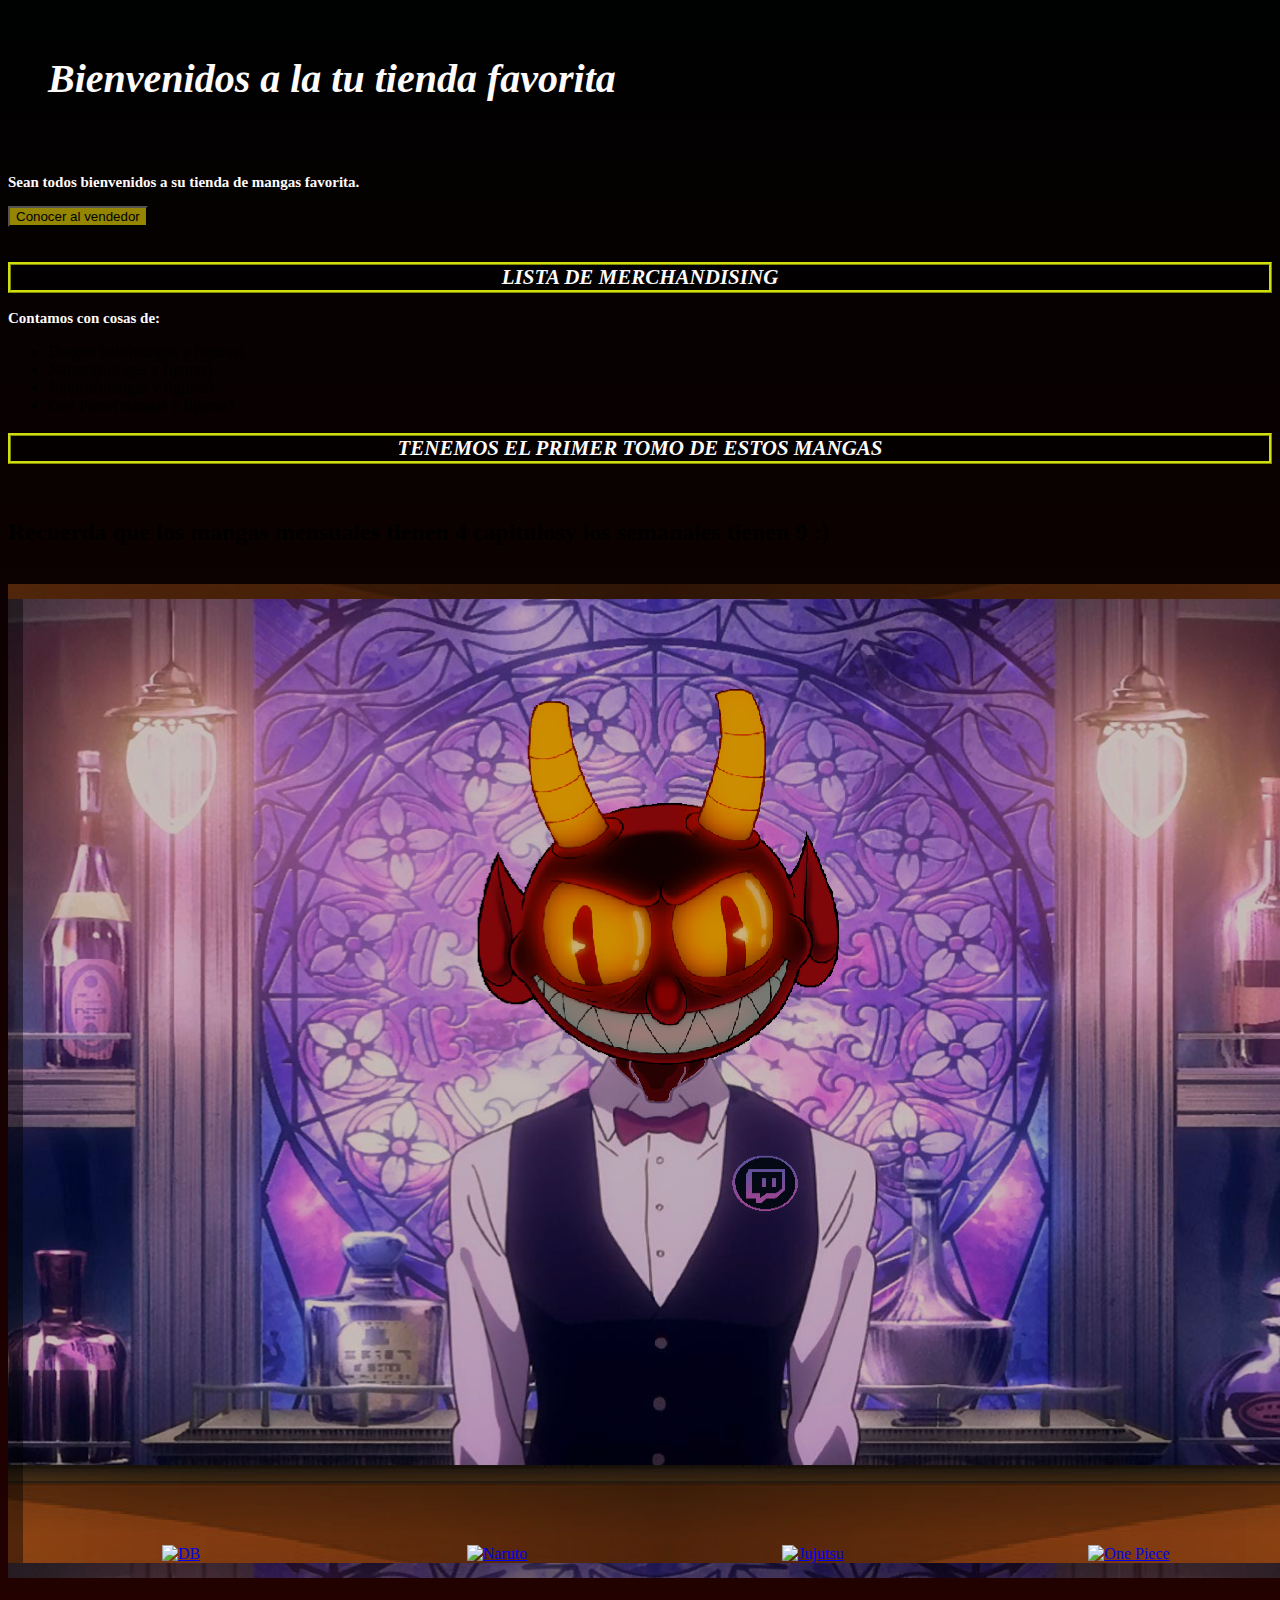
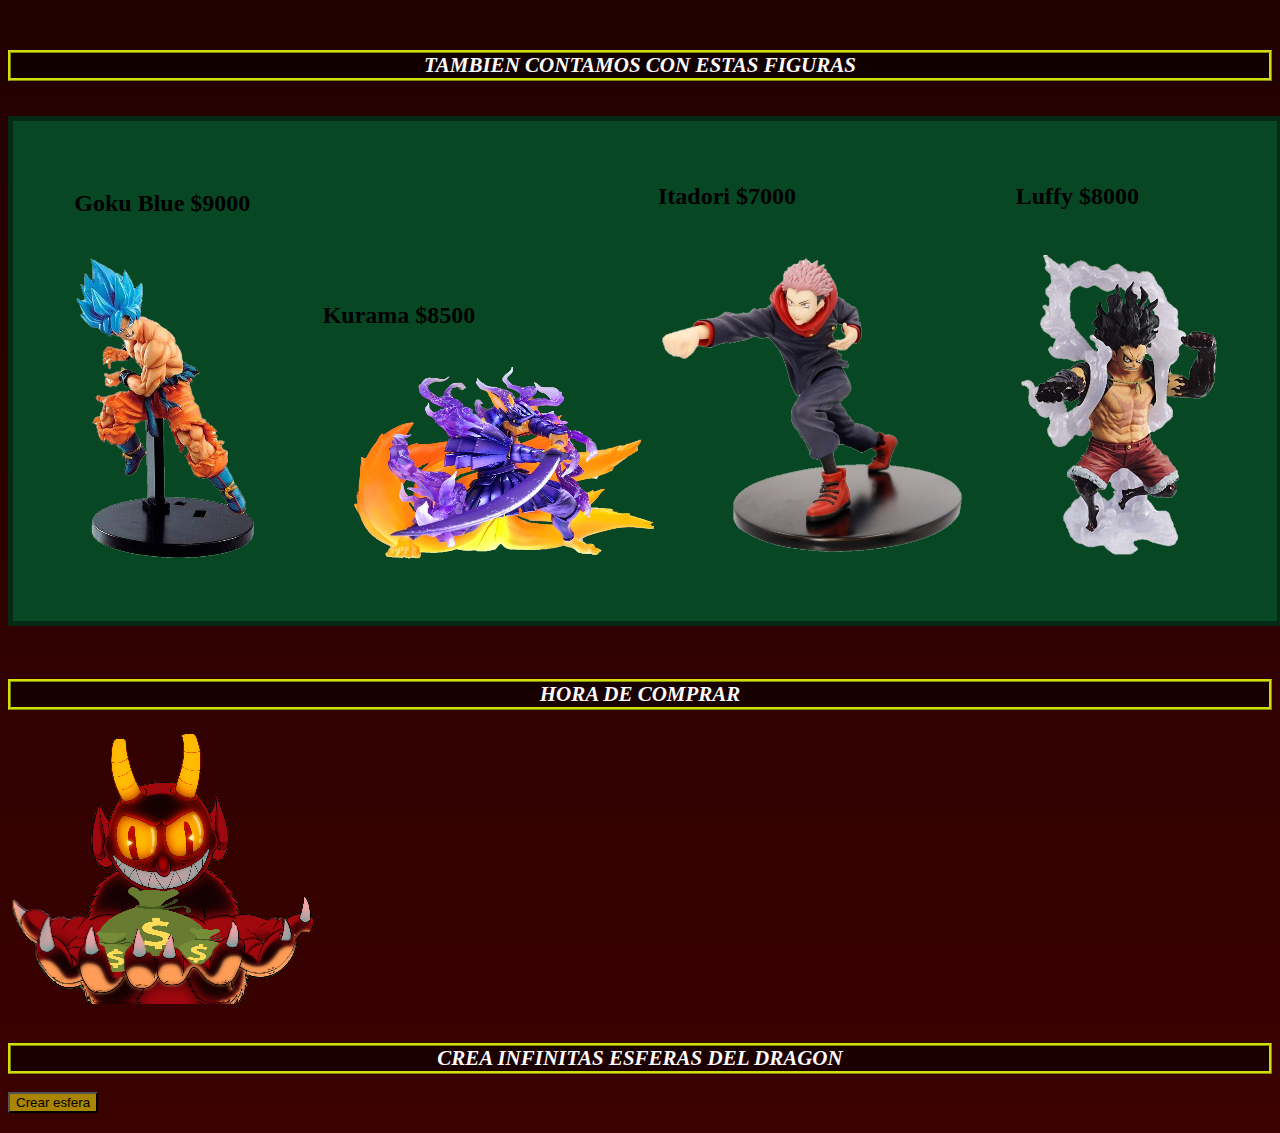
==== commit 7ebaa806: "main" ====
--- a/index.html
+++ b/index.html
@@ -19,11 +19,12 @@
         <h1 class="header__h1" id="h1">Bienvenidos a la tu tienda favorita</h1>
       </div>
     </header>
+
     <div class="container">
       <p>Sean todos bienvenidos a su tienda de mangas favorita.</p>
+      <input type="button" value="Conocer al vendedor" id="abrirCreador" />
       <br />
-      <input type="button" value="Presentarme" id="presentarme" />
-      <input type="button" value="Conocer al vendedor" id="abrirCreador" />
+      <br />
       <h2 class="container__h2">LISTA DE MERCHANDISING</h2>
       <p id="lista">Contamos con cosas de:</p>
       <ul>
@@ -34,14 +35,22 @@
       </ul>
     </div>
     <div class="container">
-      <h2 class="container__h2">TENEMOS TODOS LOS TOMOS DE ESTOS MANGAS</h2>
+      <h2 class="container__h2">TENEMOS EL PRIMER TOMO DE ESTOS MANGAS</h2>
     </div>
     <br />
     <div class="container">
+      <h2>
+        Recuerda que los mangas mensuales tienen 4 capitulosy los semanales
+        tienen 9 :)
+      </h2>
+      <br />
       <div class="grid">
         <div class="trago">
           <div class="trago__img">
-            <a href="./pages/DragonB.html">
+            <a
+              href="https://www.mangatigre.com/manga/dragon-ball-super/1"
+              target="_blank"
+            >
               <img
                 src="https://i.pinimg.com/originals/97/c7/f8/97c7f8a84f81d1526dd95e64c0ebeafb.png"
                 width="150"
@@ -53,7 +62,7 @@
         </div>
         <div class="trago" id="ItemNaruto">
           <div class="trago__img">
-            <a href="./pages/Naruto.html">
+            <a href="https://www.mangatigre.com/manga/boruto/1" target="_blank">
               <img
                 src="http://3.bp.blogspot.com/-gp0wp8yXqzc/UMosPGAAXRI/AAAAAAAABW8/24IIPDPSvTc/s1600/naruto1.png"
                 width="150"
@@ -65,7 +74,10 @@
         </div>
         <div class="trago" id="ItemJujutsu">
           <div class="trago__img">
-            <a href="./pages/Jujutsu.html">
+            <a
+              href="https://www.mangatigre.com/manga/jujutsu-kaisen/1"
+              target="_blank"
+            >
               <img
                 src="https://1.bp.blogspot.com/-pOHi9CNo5eU/YJwdXToUBLI/AAAAAAAAr9I/h0rfdii4S5EVuR1FyjjIO-ccmGHIlhUhQCLcBGAsYHQ/s300-c/Itadori.Yuuji.full.3326401.png"
                 width="150"
@@ -77,7 +89,10 @@
         </div>
         <div class="trago" id="ItemOP">
           <div class="trago__img">
-            <a href="./pages/OnePiece.html">
+            <a
+              href="https://www.mangatigre.com/manga/one-piece/1"
+              target="_blank"
+            >
               <img
                 src="https://i.pinimg.com/originals/4c/64/ca/4c64ca4ec1497b3c0361f471a2d03aba.png"
                 width="150"
@@ -87,51 +102,28 @@
             </a>
           </div>
         </div>
-        <div class="trago">
-          <div class="trago__img" id="Sugerencias">
-            <a href="./pages/Sugerencias.html">
-              <img
-                src="./images/Sugerencias.png"
-                alt="Sugerencias"
-                width="150"
-                height="200"
-              />
-            </a>
-          </div>
-        </div>
       </div>
     </div>
     <br />
     <br />
+    <br />
     <div class="container">
-      <h2 class="container__h2">LISTAS DE FIGURAS</h2>
+      <h2 class="container__h2">TAMBIEN CONTAMOS CON ESTAS FIGURAS</h2>
       <br />
       <div id="estante" class="grid3"></div>
       <br />
-      <h2 class="container__h2">¡COMPRA LA QUE MAS TE GUSTE!</h2>
-      <div id="menu" class="header__menu">
-        <nav>
-          <ul>
-            <li>
-              <button id="figuraGoku" value="figuraGoku">GOKU BLUE</button>
-            </li>
-            <li>
-              <button id="figuraKurama" value="figuraKurama">KURAMA</button>
-            </li>
-            <li>
-              <button id="figuraItadori" value="figuraItadori">ITADORI</button>
-            </li>
-            <li>
-              <button id="figuraLuffy" value="figuraLuffy">
-                LUFFY SNAKEMAN
-              </button>
-            </li>
-          </ul>
-        </nav>
-      </div>
     </div>
     <br />
+    <div class="container">
+      <h2 class="container__h2">HORA DE COMPRAR</h2>
+      <a href="./pages/Productos.html"
+        ><img
+          src="./images/paga.png"
+          
+          alt="volvamos al menu"
+      /></a>
     <br />
+    <br>
     <div class="container">
       <h2 class="container__h2">CREA INFINITAS ESFERAS DEL DRAGON</h2>
       <div class="tituloEsfera"></div>
@@ -161,8 +153,11 @@
         </a>
       </div>
     </div>
+
     <script src="https://ajax.googleapis.com/ajax/libs/jquery/3.4.1/jquery.min.js"></script>
     <script src="main.js"></script>
+    <script src="carrito.js"></script>
+    <script src="pedidos.js"></script>
     <script src="mercaderia.js"></script>
   </body>
 </html>
--- a/style/styles.css
+++ b/style/styles.css
@@ -72,8 +72,8 @@
   background: url(../images/Cantinero.png) center;
   width: 100%;
   height: 964px;
-  -ms-grid-columns: 1fr 1fr 1fr 1fr 1fr;
-      grid-template-columns: 1fr 1fr 1fr 1fr 1fr;
+  -ms-grid-columns: 1fr 1fr 1fr 1fr;
+      grid-template-columns: 1fr 1fr 1fr 1fr;
   border: 15px solid rgba(0, 0, 0, 0.418);
   justify-items: center;
   -webkit-box-align: end;
@@ -195,7 +195,7 @@
 
 #menu ul li {
   display: inline-block;
-  padding: 15px 110px;
+  padding: 10px 100px;
 }
 
 #menu ul li a:hover {
@@ -297,4 +297,64 @@
   display: block;
   text-align: center;
 }
+
+.item {
+  border: 2px solid #000;
+  padding: 10px;
+  border-radius: 20px;
+}
+
+.item-title {
+  text-transform: uppercase;
+  text-align: center;
+  font-weight: 600;
+}
+
+.item-image {
+  height: 200px;
+  width: 150px;
+}
+
+.item-details {
+  display: -webkit-box;
+  display: -ms-flexbox;
+  display: flex;
+  -webkit-box-pack: justify;
+      -ms-flex-pack: justify;
+          justify-content: space-between;
+  -webkit-box-align: center;
+      -ms-flex-align: center;
+          align-items: center;
+  margin: 20px 0px 15px;
+}
+
+.item-details > .item-price {
+  margin: 0;
+}
+
+/* ? SHOPPING CART */
+.shopping-cart-items {
+  padding: 20px 0px;
+}
+
+.shopping-cart-header {
+  border-bottom: 1px solid #ccc;
+}
+
+.shopping-cart-image {
+  max-width: 80px;
+  border-radius: 20px;
+}
+
+.shopping-cart-quantity-input {
+  max-width: 45px;
+  border: 1px solid #ccc;
+  border-radius: 5px;
+  background: #eee;
+  padding: 5px;
+}
+
+.shopping-cart-total {
+  min-height: 96px;
+}
 /*# sourceMappingURL=styles.css.map */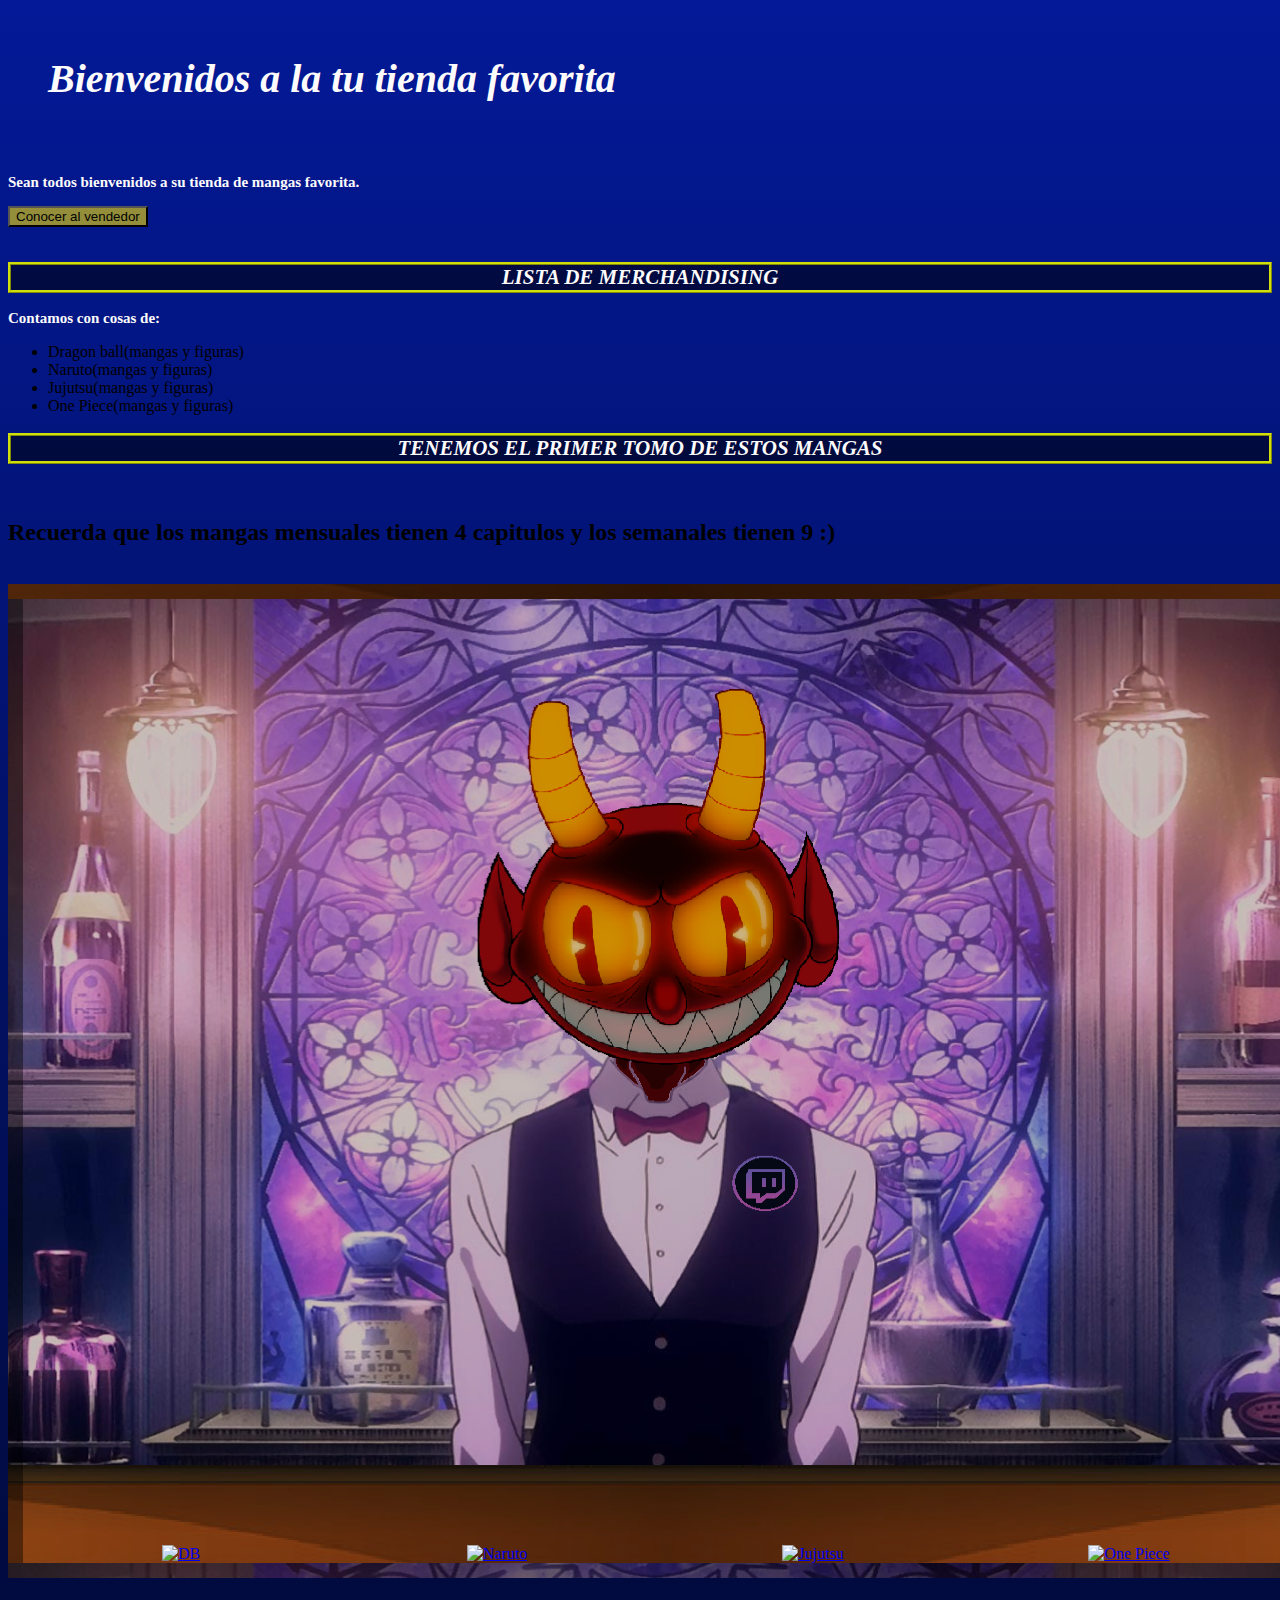
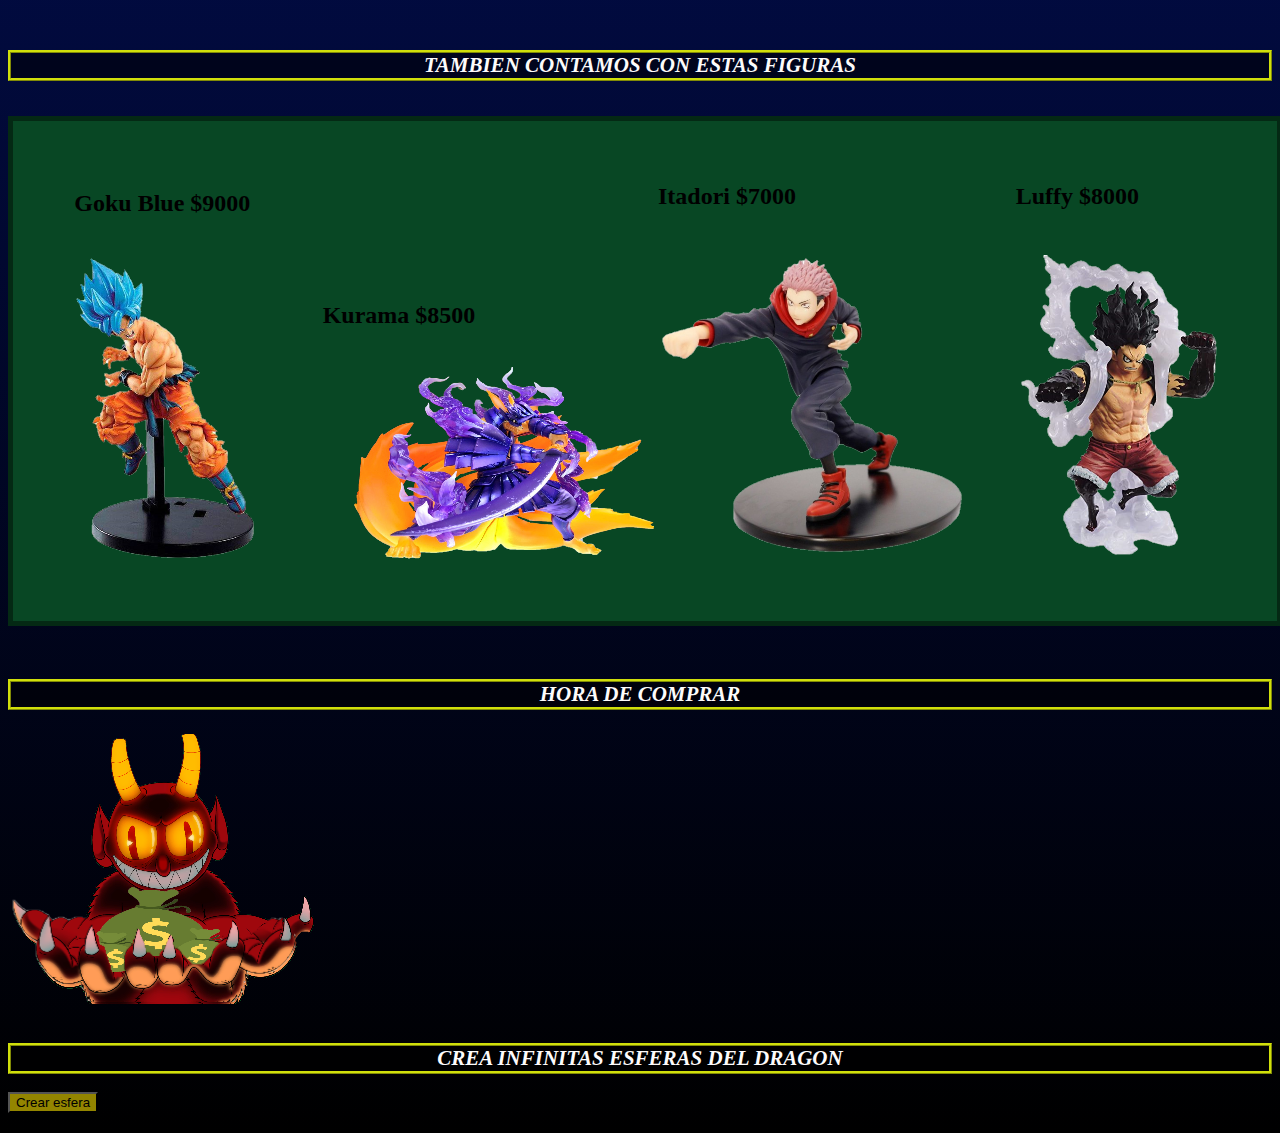
==== commit 00e08950: "main" ====
--- a/index.html
+++ b/index.html
@@ -40,7 +40,7 @@
     <br />
     <div class="container">
       <h2>
-        Recuerda que los mangas mensuales tienen 4 capitulosy los semanales
+        Recuerda que los mangas mensuales tienen 4 capitulos y los semanales
         tienen 9 :)
       </h2>
       <br />
@@ -64,7 +64,7 @@
           <div class="trago__img">
             <a href="https://www.mangatigre.com/manga/boruto/1" target="_blank">
               <img
-                src="http://3.bp.blogspot.com/-gp0wp8yXqzc/UMosPGAAXRI/AAAAAAAABW8/24IIPDPSvTc/s1600/naruto1.png"
+                src="https://tpng.net/download/800x800_702-7022529_boruto-png.png"
                 width="150"
                 height="200"
                 alt="Naruto"
--- a/style/styles.css
+++ b/style/styles.css
@@ -26,7 +26,7 @@
 
 .header__h1 {
   color: #fdfbfb;
-  background-image: url(https://thumbs.gfycat.com/EntirePeriodicBear-size_restricted.gif);
+  background-image: url(https://64.media.tumblr.com/4dbf422b4f27c29439814452d501afba/aecf5906f98d0526-76/s500x750/3ccf64ca502437a29f9b727a30c6d9c3a2d49ef0.gifv);
   text-align: center;
   font-family: "Tourney", cursive;
   font-size: 4rem;
@@ -39,15 +39,39 @@
 }
 
 body {
-  background: -webkit-gradient(linear, left top, left bottom, from(#000101), to(#3b0101));
-  background: linear-gradient(#000101, #3b0101);
+  background: -webkit-gradient(linear, left top, left bottom, from(#031997), to(black));
+  background: linear-gradient(#031997, black);
   font-size: 1.6rem;
+}
+
+h2 {
+  color: black;
+}
+
+h3 {
+  color: black;
+}
+
+h4 {
+  color: black;
+}
+
+h6 {
+  color: whitesmoke;
 }
 
 html {
   font-size: 62.5%;
   margin: 0;
   padding: 0;
+}
+
+li {
+  color: black;
+}
+
+.text-center {
+  color: whitesmoke;
 }
 
 .container__h2, .container__h3 {
@@ -61,7 +85,7 @@
 }
 
 .container__h3 {
-  color: #000101;
+  color: #031997;
   border: none;
 }
 
@@ -184,7 +208,7 @@
 }
 
 #menu {
-  background-color: #3b0101;
+  background-color: black;
 }
 
 #menu ul {
@@ -199,13 +223,13 @@
 }
 
 #menu ul li a:hover {
-  background: #000101;
+  background: #031997;
 }
 
 .modal-body {
   color: whitesmoke;
-  background: -webkit-gradient(linear, left top, left bottom, from(#000101), to(#3b0101));
-  background: linear-gradient(#000101, #3b0101);
+  background: -webkit-gradient(linear, left top, left bottom, from(#031997), to(black));
+  background: linear-gradient(#031997, black);
 }
 
 #menuE ul li {
